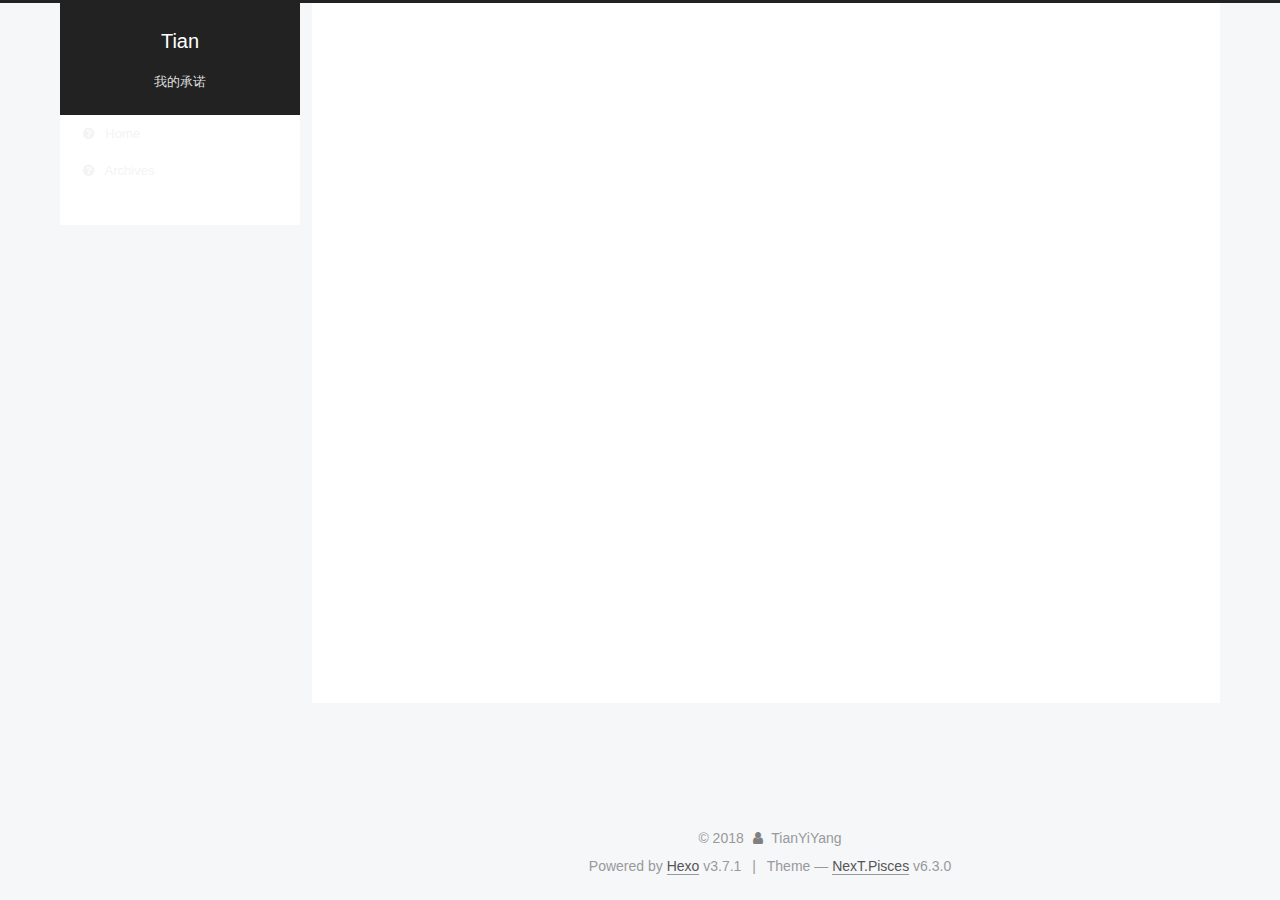
==== archives/index.html @ 07b4d22a "Site updated: 2018-07-23 00:22:29" ====
<!DOCTYPE html>












  


<html class="theme-next pisces use-motion" lang="zh-Hans">
<head>
  <meta charset="UTF-8"/>
<meta http-equiv="X-UA-Compatible" content="IE=edge" />
<meta name="viewport" content="width=device-width, initial-scale=1, maximum-scale=2"/>
<meta name="theme-color" content="#222">












<meta http-equiv="Cache-Control" content="no-transform" />
<meta http-equiv="Cache-Control" content="no-siteapp" />






















<link href="/lib/font-awesome/css/font-awesome.min.css?v=4.6.2" rel="stylesheet" type="text/css" />

<link href="/css/main.css?v=6.3.0" rel="stylesheet" type="text/css" />


  <link rel="apple-touch-icon" sizes="180x180" href="/images/apple-touch-icon-next.png?v=6.3.0">


  <link rel="icon" type="image/png" sizes="32x32" href="/images/favicon-32x32-next.png?v=6.3.0">


  <link rel="icon" type="image/png" sizes="16x16" href="/images/favicon-16x16-next.png?v=6.3.0">


  <link rel="mask-icon" href="/images/logo.svg?v=6.3.0" color="#222">









<script type="text/javascript" id="hexo.configurations">
  var NexT = window.NexT || {};
  var CONFIG = {
    root: '/',
    scheme: 'Pisces',
    version: '6.3.0',
    sidebar: {"position":"left","display":"post","offset":12,"b2t":false,"scrollpercent":false,"onmobile":false},
    fancybox: false,
    fastclick: false,
    lazyload: false,
    tabs: true,
    motion: {"enable":true,"async":false,"transition":{"post_block":"fadeIn","post_header":"slideDownIn","post_body":"slideDownIn","coll_header":"slideLeftIn","sidebar":"slideUpIn"}},
    algolia: {
      applicationID: '',
      apiKey: '',
      indexName: '',
      hits: {"per_page":10},
      labels: {"input_placeholder":"Search for Posts","hits_empty":"We didn't find any results for the search: ${query}","hits_stats":"${hits} results found in ${time} ms"}
    }
  };
</script>


  




  <meta name="description" content="一个小白前端的成长史">
<meta property="og:type" content="website">
<meta property="og:title" content="Tian">
<meta property="og:url" content="http://yoursite.com/archives/index.html">
<meta property="og:site_name" content="Tian">
<meta property="og:description" content="一个小白前端的成长史">
<meta property="og:locale" content="zh-Hans">
<meta name="twitter:card" content="summary">
<meta name="twitter:title" content="Tian">
<meta name="twitter:description" content="一个小白前端的成长史">






  <link rel="canonical" href="http://yoursite.com/archives/"/>



<script type="text/javascript" id="page.configurations">
  CONFIG.page = {
    sidebar: "",
  };
</script>

  <title>Archive | Tian</title>
  









  <noscript>
  <style type="text/css">
    .use-motion .motion-element,
    .use-motion .brand,
    .use-motion .menu-item,
    .sidebar-inner,
    .use-motion .post-block,
    .use-motion .pagination,
    .use-motion .comments,
    .use-motion .post-header,
    .use-motion .post-body,
    .use-motion .collection-title { opacity: initial; }

    .use-motion .logo,
    .use-motion .site-title,
    .use-motion .site-subtitle {
      opacity: initial;
      top: initial;
    }

    .use-motion {
      .logo-line-before i { left: initial; }
      .logo-line-after i { right: initial; }
    }
  </style>
</noscript>

</head>

<body itemscope itemtype="http://schema.org/WebPage" lang="zh-Hans">

  
  
    
  

  <div class="container sidebar-position-left page-archive">
    <div class="headband"></div>

    <header id="header" class="header" itemscope itemtype="http://schema.org/WPHeader">
      <div class="header-inner"><div class="site-brand-wrapper">
  <div class="site-meta ">
    

    <div class="custom-logo-site-title">
      <a href="/" class="brand" rel="start">
        <span class="logo-line-before"><i></i></span>
        <span class="site-title">Tian</span>
        <span class="logo-line-after"><i></i></span>
      </a>
    </div>
    
      
        <p class="site-subtitle">我的承诺</p>
      
    
  </div>

  <div class="site-nav-toggle">
    <button aria-label="Toggle navigation bar">
      <span class="btn-bar"></span>
      <span class="btn-bar"></span>
      <span class="btn-bar"></span>
    </button>
  </div>
</div>



<nav class="site-nav">
  
    <ul id="menu" class="menu">
      
        
        
        
          
          <li class="menu-item menu-item-home">
    <a href="/主页" rel="section">
      <i class="menu-item-icon fa fa-fw fa-question-circle"></i> <br />Home</a>
  </li>
        
        
        
          
          <li class="menu-item menu-item-archives">
    <a href="/全部文章" rel="section">
      <i class="menu-item-icon fa fa-fw fa-question-circle"></i> <br />Archives</a>
  </li>

      
      
    </ul>
  

  

  
</nav>



  



</div>
    </header>

    


    <main id="main" class="main">
      <div class="main-inner">
        <div class="content-wrap">
          
            

    
    
      
      
    
      
      
    
    

  


          
          <div id="content" class="content">
            

  
  
  
  <div class="post-block archive">
    <div id="posts" class="posts-collapse">
      <span class="archive-move-on"></span>

      
      <span class="archive-page-counter">
        
        
        
          
        
        Um..! 1 post. Keep on posting.
      </span>
      

      

        
        
        

        
          
          <div class="collection-title">
            <h1 class="archive-year" id="archive-year-2018">2018</h1>
          </div>
        
        

        

  <article class="post post-type-normal" itemscope itemtype="http://schema.org/Article">
    <header class="post-header">

      <h2 class="post-title">
        
            <a class="post-title-link" href="/2018/07/22/构建自己的blog/" itemprop="url">
              
                <span itemprop="name">搭建个人blog</span>
              
            </a>
        
      </h2>

      <div class="post-meta">
        <time class="post-time" itemprop="dateCreated"
              datetime="2018-07-22T18:51:29+08:00"
              content="2018-07-22" >
          07-22
        </time>
      </div>

    </header>
  </article>



      

    </div>
  </div>
  
  
  

  



          </div>
          

        </div>
        
          
  
  <div class="sidebar-toggle">
    <div class="sidebar-toggle-line-wrap">
      <span class="sidebar-toggle-line sidebar-toggle-line-first"></span>
      <span class="sidebar-toggle-line sidebar-toggle-line-middle"></span>
      <span class="sidebar-toggle-line sidebar-toggle-line-last"></span>
    </div>
  </div>

  <aside id="sidebar" class="sidebar">
    
    <div class="sidebar-inner">

      

      

      <section class="site-overview-wrap sidebar-panel sidebar-panel-active">
        <div class="site-overview">
          <div class="site-author motion-element" itemprop="author" itemscope itemtype="http://schema.org/Person">
            
              <p class="site-author-name" itemprop="name">TianYiYang</p>
              <p class="site-description motion-element" itemprop="description">一个小白前端的成长史</p>
          </div>

          
            <nav class="site-state motion-element">
              
                <div class="site-state-item site-state-posts">
                
                  <a href="/全部文章">
                
                    <span class="site-state-item-count">1</span>
                    <span class="site-state-item-name">posts</span>
                  </a>
                </div>
              

              

              
            </nav>
          

          

          

          
          

          
          

          
            
          
          

        </div>
      </section>

      

      

    </div>
  </aside>


        
      </div>
    </main>

    <footer id="footer" class="footer">
      <div class="footer-inner">
        <div class="copyright">&copy; <span itemprop="copyrightYear">2018</span>
  <span class="with-love" id="animate">
    <i class="fa fa-user"></i>
  </span>
  <span class="author" itemprop="copyrightHolder">TianYiYang</span>

  

  
</div>




  <div class="powered-by">Powered by <a class="theme-link" target="_blank" href="https://hexo.io">Hexo</a> v3.7.1</div>



  <span class="post-meta-divider">|</span>



  <div class="theme-info">Theme &mdash; <a class="theme-link" target="_blank" href="https://theme-next.org">NexT.Pisces</a> v6.3.0</div>




        








        
      </div>
    </footer>

    
      <div class="back-to-top">
        <i class="fa fa-arrow-up"></i>
        
      </div>
    

    
	
    

    
  </div>

  

<script type="text/javascript">
  if (Object.prototype.toString.call(window.Promise) !== '[object Function]') {
    window.Promise = null;
  }
</script>


























  
  
    <script type="text/javascript" src="/lib/jquery/index.js?v=2.1.3"></script>
  

  
  
    <script type="text/javascript" src="/lib/velocity/velocity.min.js?v=1.2.1"></script>
  

  
  
    <script type="text/javascript" src="/lib/velocity/velocity.ui.min.js?v=1.2.1"></script>
  


  


  <script type="text/javascript" src="/js/src/utils.js?v=6.3.0"></script>

  <script type="text/javascript" src="/js/src/motion.js?v=6.3.0"></script>



  
  


  <script type="text/javascript" src="/js/src/affix.js?v=6.3.0"></script>

  <script type="text/javascript" src="/js/src/schemes/pisces.js?v=6.3.0"></script>



  

  


  <script type="text/javascript" src="/js/src/bootstrap.js?v=6.3.0"></script>



  



  










  





  

  

  

  

  
  

  

  

  

  

  

</body>
</html>
---- css/main.css ----
/* normalize.css v3.0.2 | MIT License | git.io/normalize */
html {
  font-family: sans-serif; /* 1 */
  -ms-text-size-adjust: 100%; /* 2 */
  -webkit-text-size-adjust: 100%; /* 2 */
}
body {
  margin: 0;
}
article,
aside,
details,
figcaption,
figure,
footer,
header,
hgroup,
main,
menu,
nav,
section,
summary {
  display: block;
}
audio,
canvas,
progress,
video {
  display: inline-block; /* 1 */
  vertical-align: baseline; /* 2 */
}
audio:not([controls]) {
  display: none;
  height: 0;
}
[hidden],
template {
  display: none;
}
a {
  background-color: transparent;
}
a:active,
a:hover {
  outline: 0;
}
abbr[title] {
  border-bottom: 1px dotted;
}
b,
strong {
  font-weight: bold;
}
dfn {
  font-style: italic;
}
h1 {
  font-size: 2em;
  margin: 0.67em 0;
}
mark {
  background: #ff0;
  color: #000;
}
small {
  font-size: 80%;
}
sub,
sup {
  font-size: 75%;
  line-height: 0;
  position: relative;
  vertical-align: baseline;
}
sup {
  top: -0.5em;
}
sub {
  bottom: -0.25em;
}
img {
  border: 0;
}
svg:not(:root) {
  overflow: hidden;
}
figure {
  margin: 1em 40px;
}
hr {
  -moz-box-sizing: content-box;
  box-sizing: content-box;
  height: 0;
}
pre {
  overflow: auto;
}
code,
kbd,
pre,
samp {
  font-family: monospace, monospace;
  font-size: 1em;
}
button,
input,
optgroup,
select,
textarea {
  color: inherit; /* 1 */
  font: inherit; /* 2 */
  margin: 0; /* 3 */
}
button {
  overflow: visible;
}
button,
select {
  text-transform: none;
}
button,
html input[type="button"],
input[type="reset"],
input[type="submit"] {
  -webkit-appearance: button; /* 2 */
  cursor: pointer; /* 3 */
}
button[disabled],
html input[disabled] {
  cursor: default;
}
button::-moz-focus-inner,
input::-moz-focus-inner {
  border: 0;
  padding: 0;
}
input {
  line-height: normal;
}
input[type="checkbox"],
input[type="radio"] {
  box-sizing: border-box; /* 1 */
  padding: 0; /* 2 */
}
input[type="number"]::-webkit-inner-spin-button,
input[type="number"]::-webkit-outer-spin-button {
  height: auto;
}
input[type="search"] {
  -webkit-appearance: textfield; /* 1 */
  -moz-box-sizing: content-box;
  -webkit-box-sizing: content-box; /* 2 */
  box-sizing: content-box;
}
input[type="search"]::-webkit-search-cancel-button,
input[type="search"]::-webkit-search-decoration {
  -webkit-appearance: none;
}
fieldset {
  border: 1px solid #c0c0c0;
  margin: 0 2px;
  padding: 0.35em 0.625em 0.75em;
}
legend {
  border: 0; /* 1 */
  padding: 0; /* 2 */
}
textarea {
  overflow: auto;
}
optgroup {
  font-weight: bold;
}
table {
  border-collapse: collapse;
  border-spacing: 0;
}
td,
th {
  padding: 0;
}
::selection {
  background: #262a30;
  color: #fff;
}
body {
  position: relative;
  font-family: 'Lato', "PingFang SC", "Microsoft YaHei", sans-serif;
  font-size: 14px;
  line-height: 2;
  color: #555;
  background: #f5f7f9;
}
@media (max-width: 767px) {
  body {
    padding-right: 0 !important;
  }
}
@media (min-width: 768px) and (max-width: 991px) {
  body {
    padding-right: 0 !important;
  }
}
@media (min-width: 1200px) {
  body {
    font-size: 16px;
  }
}
h1,
h2,
h3,
h4,
h5,
h6 {
  margin: 0;
  padding: 0;
  font-weight: bold;
  line-height: 1.5;
  font-family: 'Lato', "PingFang SC", "Microsoft YaHei", sans-serif;
}
h1,
h2,
h3,
h4,
h5,
h6 {
  margin: 20px 0 15px;
}
h1 {
  font-size: 22px;
}
@media (max-width: 767px) {
  h1 {
    font-size: 18px;
  }
}
h2 {
  font-size: 20px;
}
@media (max-width: 767px) {
  h2 {
    font-size: 16px;
  }
}
h3 {
  font-size: 18px;
}
@media (max-width: 767px) {
  h3 {
    font-size: 14px;
  }
}
h4 {
  font-size: 16px;
}
@media (max-width: 767px) {
  h4 {
    font-size: 12px;
  }
}
h5 {
  font-size: 14px;
}
@media (max-width: 767px) {
  h5 {
    font-size: 10px;
  }
}
h6 {
  font-size: 12px;
}
@media (max-width: 767px) {
  h6 {
    font-size: 8px;
  }
}
p {
  margin: 0 0 20px 0;
}
a {
  color: #555;
  text-decoration: none;
  outline: none;
  border-bottom: 1px solid #999;
  word-wrap: break-word;
}
a:hover {
  color: #222;
  border-bottom-color: #222;
}
blockquote {
  margin: 0;
  padding: 0;
}
img {
  display: block;
  margin: auto;
  max-width: 100%;
  height: auto;
}
hr {
  margin: 40px 0;
  height: 3px;
  border: none;
  background-color: #ddd;
  background-image: repeating-linear-gradient(-45deg, #fff, #fff 4px, transparent 4px, transparent 8px);
}
blockquote {
  padding: 0 15px;
  color: #666;
  border-left: 4px solid #ddd;
}
blockquote cite::before {
  content: "-";
  padding: 0 5px;
}
dt {
  font-weight: 700;
}
dd {
  margin: 0;
  padding: 0;
}
kbd {
  border: 1px solid #ccc;
  border-radius: 0.2em;
  box-shadow: 0.1em 0.1em 0.2em rgba(0,0,0,0.1);
  background-color: #f9f9f9;
  font-family: inherit;
  background-image: -webkit-linear-gradient(top, #eee, #fff, #eee);
  padding: 0.1em 0.3em;
  white-space: nowrap;
}
.text-left {
  text-align: left;
}
.text-center {
  text-align: center;
}
.text-right {
  text-align: right;
}
.text-justify {
  text-align: justify;
}
.text-nowrap {
  white-space: nowrap;
}
.text-lowercase {
  text-transform: lowercase;
}
.text-uppercase {
  text-transform: uppercase;
}
.text-capitalize {
  text-transform: capitalize;
}
.center-block {
  display: block;
  margin-left: auto;
  margin-right: auto;
}
.clearfix:before,
.clearfix:after {
  content: " ";
  display: table;
}
.clearfix:after {
  clear: both;
}
.pullquote {
  width: 45%;
}
.pullquote.left {
  float: left;
  margin-left: 5px;
  margin-right: 10px;
}
.pullquote.right {
  float: right;
  margin-left: 10px;
  margin-right: 5px;
}
.affix.affix.affix {
  position: fixed;
}
.translation {
  margin-top: -20px;
  font-size: 14px;
  color: #999;
}
.scrollbar-measure {
  width: 100px;
  height: 100px;
  overflow: scroll;
  position: absolute;
  top: -9999px;
}
.use-motion .motion-element {
  opacity: 0;
}
table {
  margin: 20px 0;
  width: 100%;
  border-collapse: collapse;
  border-spacing: 0;
  border: 1px solid #ddd;
  font-size: 14px;
  word-wrap: break-all;
}
table>tbody>tr:nth-of-type(odd) {
  background-color: #f9f9f9;
}
table>tbody>tr:hover {
  background-color: #f5f5f5;
}
caption,
th,
td {
  padding: 8px;
  text-align: left;
  vertical-align: middle;
  font-weight: normal;
}
th,
td {
  border-bottom: 3px solid #ddd;
  border-right: 1px solid #eee;
}
th {
  padding-bottom: 10px;
  font-weight: 700;
}
td {
  border-bottom-width: 1px;
}
html,
body {
  height: 100%;
}
.container {
  position: relative;
  min-height: 100%;
}
.header-inner {
  margin: 0 auto;
  padding: 100px 0 70px;
  width: calc(100% - 20px);
}
@media (min-width: 1200px) {
  .container .header-inner {
    width: 1160px;
  }
}
@media (min-width: 1600px) {
  .container .header-inner {
    width: 73%;
  }
}
.main {
  padding-bottom: 150px;
}
.main-inner {
  margin: 0 auto;
  width: calc(100% - 20px);
}
@media (min-width: 1200px) {
  .container .main-inner {
    width: 1160px;
  }
}
@media (min-width: 1600px) {
  .container .main-inner {
    width: 73%;
  }
}
.footer {
  position: absolute;
  left: 0;
  bottom: 0;
  width: 100%;
  min-height: 50px;
}
.footer-inner {
  box-sizing: border-box;
  margin: 20px auto;
  width: calc(100% - 20px);
}
@media (min-width: 1200px) {
  .container .footer-inner {
    width: 1160px;
  }
}
@media (min-width: 1600px) {
  .container .footer-inner {
    width: 73%;
  }
}
pre,
.highlight {
  overflow: auto;
  margin: 20px 0;
  padding: 0;
  font-size: 14px;
  color: #4d4d4c;
  background: #f7f7f7;
  line-height: 1.6;
}
pre,
code {
  font-family: consolas, Menlo, "PingFang SC", "Microsoft YaHei", monospace;
}
code {
  padding: 2px 4px;
  word-wrap: break-word;
  color: #555;
  background: #eee;
  border-radius: 3px;
  font-size: 14px;
}
pre {
  padding: 10px;
}
pre code {
  padding: 0;
  color: #4d4d4c;
  background: none;
  text-shadow: none;
}
.highlight {
  border-radius: 1px;
}
.highlight pre {
  border: none;
  margin: 0;
  padding: 10px 0;
}
.highlight table {
  margin: 0;
  width: auto;
  border: none;
}
.highlight td {
  border: none;
  padding: 0;
}
.highlight figcaption {
  font-size: 1em;
  color: #4d4d4c;
  line-height: 1em;
  margin-bottom: 1em;
  margin: 0em;
  padding: 0.5em;
  background: #eee;
  border-bottom: 1px solid #e9e9e9;
}
.highlight figcaption:before,
.highlight figcaption:after {
  content: " ";
  display: table;
}
.highlight figcaption:after {
  clear: both;
}
.highlight figcaption a {
  float: right;
  color: #4d4d4c;
}
.highlight figcaption a:hover {
  border-bottom-color: #4d4d4c;
}
.highlight .gutter pre {
  padding-left: 10px;
  padding-right: 10px;
  color: #869194;
  text-align: right;
  background-color: #eff2f3;
}
.highlight .code pre {
  width: 100%;
  padding-left: 10px;
  padding-right: 10px;
  background-color: #f7f7f7;
}
.highlight .line {
  height: 20px;
}
.gutter {
  -webkit-user-select: none;
  -moz-user-select: none;
  -ms-user-select: none;
  user-select: none;
}
.gist table {
  width: auto;
}
.gist table td {
  border: none;
}
pre .deletion {
  background: #fdd;
}
pre .addition {
  background: #dfd;
}
pre .meta {
  color: #8959a8;
}
pre .comment {
  color: #8e908c;
}
pre .variable,
pre .attribute,
pre .tag,
pre .regexp,
pre .ruby .constant,
pre .xml .tag .title,
pre .xml .pi,
pre .xml .doctype,
pre .html .doctype,
pre .css .id,
pre .css .class,
pre .css .pseudo {
  color: #c82829;
}
pre .number,
pre .preprocessor,
pre .built_in,
pre .literal,
pre .params,
pre .constant,
pre .command {
  color: #f5871f;
}
pre .ruby .class .title,
pre .css .rules .attribute,
pre .string,
pre .value,
pre .inheritance,
pre .header,
pre .ruby .symbol,
pre .xml .cdata,
pre .special,
pre .number,
pre .formula {
  color: #718c00;
}
pre .title,
pre .css .hexcolor {
  color: #3e999f;
}
pre .function,
pre .python .decorator,
pre .python .title,
pre .ruby .function .title,
pre .ruby .title .keyword,
pre .perl .sub,
pre .javascript .title,
pre .coffeescript .title {
  color: #4271ae;
}
pre .keyword,
pre .javascript .function {
  color: #8959a8;
}
.posts-expand .post-body img.full-image {
  border: none;
}
.blockquote-center,
.page-home .post-type-quote blockquote,
.page-post-detail .post-type-quote blockquote {
  position: relative;
  margin: 40px 0;
  padding: 0;
  border-left: none;
  text-align: center;
}
.blockquote-center::before,
.page-home .post-type-quote blockquote::before,
.page-post-detail .post-type-quote blockquote::before,
.blockquote-center::after,
.page-home .post-type-quote blockquote::after,
.page-post-detail .post-type-quote blockquote::after {
  position: absolute;
  content: ' ';
  display: block;
  width: 100%;
  height: 24px;
  opacity: 0.2;
  background-repeat: no-repeat;
  background-position: 0 -6px;
  background-size: 22px 22px;
}
.blockquote-center::before,
.page-home .post-type-quote blockquote::before,
.page-post-detail .post-type-quote blockquote::before {
  top: -20px;
  background-image: url("../images/quote-l.svg");
  border-top: 1px solid #ccc;
}
.blockquote-center::after,
.page-home .post-type-quote blockquote::after,
.page-post-detail .post-type-quote blockquote::after {
  bottom: -20px;
  background-image: url("../images/quote-r.svg");
  border-bottom: 1px solid #ccc;
  background-position: 100% 8px;
}
.blockquote-center p,
.page-home .post-type-quote blockquote p,
.page-post-detail .post-type-quote blockquote p,
.blockquote-center div,
.page-home .post-type-quote blockquote div,
.page-post-detail .post-type-quote blockquote div {
  text-align: center;
}
.post .post-body .group-picture img {
  box-sizing: border-box;
  padding: 0 3px;
  border: none;
}
.post .group-picture-row {
  overflow: hidden;
  margin-top: 6px;
}
.post .group-picture-row:first-child {
  margin-top: 0;
}
.post .group-picture-column {
  float: left;
}
.page-post-detail .post-body .group-picture-column {
  float: none;
  margin-top: 10px;
  width: auto !important;
}
.page-post-detail .post-body .group-picture-column img {
  margin: 0 auto;
}
.page-archive .group-picture-container {
  overflow: hidden;
}
.page-archive .group-picture-row {
  float: left;
}
.page-archive .group-picture-row:first-child {
  margin-top: 6px;
}
.page-archive .group-picture-column {
  max-width: 150px;
  max-height: 150px;
}
.post-body .note {
  position: relative;
  padding: 15px;
  margin-bottom: 20px;
  border: 1px solid #eee;
  border-left-width: 5px;
  border-radius: 3px;
}
.post-body .note h2,
.post-body .note h3,
.post-body .note h4,
.post-body .note h5,
.post-body .note h6 {
  margin-top: 0;
  margin-bottom: 0;
  border-bottom: initial;
  padding-top: 0 !important;
}
.post-body .note p:first-child,
.post-body .note ul:first-child,
.post-body .note ol:first-child,
.post-body .note table:first-child,
.post-body .note pre:first-child,
.post-body .note blockquote:first-child {
  margin-top: 0;
}
.post-body .note p:last-child,
.post-body .note ul:last-child,
.post-body .note ol:last-child,
.post-body .note table:last-child,
.post-body .note pre:last-child,
.post-body .note blockquote:last-child {
  margin-bottom: 0;
}
.post-body .note.default {
  border-left-color: #777;
}
.post-body .note.default h2,
.post-body .note.default h3,
.post-body .note.default h4,
.post-body .note.default h5,
.post-body .note.default h6 {
  color: #777;
}
.post-body .note.primary {
  border-left-color: #6f42c1;
}
.post-body .note.primary h2,
.post-body .note.primary h3,
.post-body .note.primary h4,
.post-body .note.primary h5,
.post-body .note.primary h6 {
  color: #6f42c1;
}
.post-body .note.info {
  border-left-color: #428bca;
}
.post-body .note.info h2,
.post-body .note.info h3,
.post-body .note.info h4,
.post-body .note.info h5,
.post-body .note.info h6 {
  color: #428bca;
}
.post-body .note.success {
  border-left-color: #5cb85c;
}
.post-body .note.success h2,
.post-body .note.success h3,
.post-body .note.success h4,
.post-body .note.success h5,
.post-body .note.success h6 {
  color: #5cb85c;
}
.post-body .note.warning {
  border-left-color: #f0ad4e;
}
.post-body .note.warning h2,
.post-body .note.warning h3,
.post-body .note.warning h4,
.post-body .note.warning h5,
.post-body .note.warning h6 {
  color: #f0ad4e;
}
.post-body .note.danger {
  border-left-color: #d9534f;
}
.post-body .note.danger h2,
.post-body .note.danger h3,
.post-body .note.danger h4,
.post-body .note.danger h5,
.post-body .note.danger h6 {
  color: #d9534f;
}
.post-body .label {
  display: inline;
  padding: 0 2px;
  white-space: nowrap;
}
.post-body .label.default {
  background-color: #f0f0f0;
}
.post-body .label.primary {
  background-color: #efe6f7;
}
.post-body .label.info {
  background-color: #e5f2f8;
}
.post-body .label.success {
  background-color: #e7f4e9;
}
.post-body .label.warning {
  background-color: #fcf6e1;
}
.post-body .label.danger {
  background-color: #fae8eb;
}
.post-body .tabs {
  position: relative;
  display: block;
  margin-bottom: 20px;
  padding-top: 10px;
}
.post-body .tabs ul.nav-tabs {
  margin: 0;
  padding: 0;
  display: flex;
  margin-bottom: -1px;
}
@media (max-width: 413px) {
  .post-body .tabs ul.nav-tabs {
    display: block;
    margin-bottom: 5px;
  }
}
.post-body .tabs ul.nav-tabs li.tab {
  list-style-type: none !important;
  margin: 0 0.25em 0 0;
  border-top: 3px solid transparent;
  border-left: 1px solid transparent;
  border-right: 1px solid transparent;
}
@media (max-width: 413px) {
  .post-body .tabs ul.nav-tabs li.tab {
    margin: initial;
    border-top: 1px solid transparent;
    border-left: 3px solid transparent;
    border-right: 1px solid transparent;
    border-bottom: 1px solid transparent;
  }
}
.post-body .tabs ul.nav-tabs li.tab a {
  outline: 0;
  border-bottom: initial;
  display: block;
  line-height: 1.8em;
  padding: 0.25em 0.75em;
  transition-duration: 0.2s;
  transition-timing-function: ease-out;
  transition-delay: 0s;
}
.post-body .tabs ul.nav-tabs li.tab a i {
  width: 1.285714285714286em;
}
.post-body .tabs ul.nav-tabs li.tab.active {
  border-top: 3px solid #fc6423;
  border-left: 1px solid #ddd;
  border-right: 1px solid #ddd;
  background-color: #fff;
}
@media (max-width: 413px) {
  .post-body .tabs ul.nav-tabs li.tab.active {
    border-top: 1px solid #ddd;
    border-left: 3px solid #fc6423;
    border-right: 1px solid #ddd;
    border-bottom: 1px solid #ddd;
  }
}
.post-body .tabs ul.nav-tabs li.tab.active a {
  cursor: default;
  color: #555;
}
.post-body .tabs .tab-content {
  background-color: #fff;
}
.post-body .tabs .tab-content .tab-pane {
  border: 1px solid #ddd;
  padding: 20px 20px 0 20px;
}
.post-body .tabs .tab-content .tab-pane:not(.active) {
  display: none !important;
}
.post-body .tabs .tab-content .tab-pane.active {
  display: block !important;
}
.btn {
  display: inline-block;
  padding: 0 20px;
  font-size: 14px;
  color: #555;
  background: #fff;
  border: 2px solid #555;
  text-decoration: none;
  border-radius: 2px;
  transition-property: background-color;
  transition-duration: 0.2s;
  transition-timing-function: ease-in-out;
  transition-delay: 0s;
  line-height: 2;
}
.btn:hover {
  border-color: #222;
  color: #fff;
  background: #222;
}
.btn +.btn {
  margin: 0 0 8px 8px;
}
.btn .fa-fw {
  width: 1.285714285714286em;
  text-align: left;
}
.btn-bar {
  display: block;
  width: 22px;
  height: 2px;
  background: #555;
  border-radius: 1px;
}
.btn-bar+.btn-bar {
  margin-top: 4px;
}
.pagination {
  margin: 120px 0 40px;
  text-align: center;
  border-top: 1px solid #eee;
}
.page-number-basic,
.pagination .prev,
.pagination .next,
.pagination .page-number,
.pagination .space {
  display: inline-block;
  position: relative;
  top: -1px;
  margin: 0 10px;
  padding: 0 11px;
}
@media (max-width: 767px) {
  .page-number-basic,
  .pagination .prev,
  .pagination .next,
  .pagination .page-number,
  .pagination .space {
    margin: 0 5px;
  }
}
.pagination .prev,
.pagination .next,
.pagination .page-number {
  border-bottom: 0;
  border-top: 1px solid #eee;
  transition-property: border-color;
  transition-duration: 0.2s;
  transition-timing-function: ease-in-out;
  transition-delay: 0s;
}
.pagination .prev:hover,
.pagination .next:hover,
.pagination .page-number:hover {
  border-top-color: #222;
}
.pagination .space {
  padding: 0;
  margin: 0;
}
.pagination .prev {
  margin-left: 0;
}
.pagination .next {
  margin-right: 0;
}
.pagination .page-number.current {
  color: #fff;
  background: #ccc;
  border-top-color: #ccc;
}
@media (max-width: 767px) {
  .pagination {
    border-top: none;
  }
  .pagination .prev,
  .pagination .next,
  .pagination .page-number {
    margin-bottom: 10px;
    border-top: 0;
    border-bottom: 1px solid #eee;
    padding: 0 10px;
  }
  .pagination .prev:hover,
  .pagination .next:hover,
  .pagination .page-number:hover {
    border-bottom-color: #222;
  }
}
.comments {
  margin: 60px 20px 0;
}
.tag-cloud {
  text-align: center;
}
.tag-cloud a {
  display: inline-block;
  margin: 10px;
}
.back-to-top {
  box-sizing: border-box;
  position: fixed;
  bottom: -100px;
  right: 30px;
  z-index: 1050;
  padding: 0 6px;
  width: 24px;
  background: #222;
  font-size: 12px;
  opacity: 0.6;
  color: #fff;
  cursor: pointer;
  text-align: center;
  -webkit-transform: translateZ(0);
  transition-property: bottom;
  transition-duration: 0.2s;
  transition-timing-function: ease-in-out;
  transition-delay: 0s;
}
@media (min-width: 768px) and (max-width: 991px) {
  .back-to-top {
    display: none !important;
  }
}
@media (max-width: 767px) {
  .back-to-top {
    display: none !important;
  }
}
.back-to-top.back-to-top-on {
  bottom: 30px;
}
.header {
  background: transparent;
}
.header-inner {
  position: relative;
}
.headband {
  height: 3px;
  background: #222;
}
.site-meta {
  margin: 0;
  text-align: center;
}
@media (max-width: 767px) {
  .site-meta {
    text-align: center;
  }
}
.brand {
  position: relative;
  display: inline-block;
  padding: 0 40px;
  color: #fff;
  background: #222;
  border-bottom: none;
}
.brand:hover {
  color: #fff;
}
.logo {
  display: inline-block;
  margin-right: 5px;
  line-height: 36px;
  vertical-align: top;
}
.site-title {
  display: inline-block;
  vertical-align: top;
  line-height: 36px;
  font-size: 20px;
  font-weight: normal;
  font-family: 'Lato', "PingFang SC", "Microsoft YaHei", sans-serif;
}
.site-subtitle {
  margin-top: 10px;
  font-size: 13px;
  color: #ddd;
}
.use-motion .brand {
  opacity: 0;
}
.use-motion .logo,
.use-motion .site-title,
.use-motion .site-subtitle {
  opacity: 0;
  position: relative;
  top: -10px;
}
.site-nav-toggle {
  display: none;
  position: absolute;
  top: 10px;
  left: 10px;
}
@media (max-width: 767px) {
  .site-nav-toggle {
    display: block;
  }
}
.site-nav-toggle button {
  margin-top: 2px;
  padding: 9px 10px;
  background: transparent;
  border: none;
}
@media (max-width: 767px) {
  .site-nav {
    display: none;
    margin: 0 -10px;
    padding: 0 10px;
    clear: both;
    border-top: 1px solid #ddd;
  }
}
@media (min-width: 768px) and (max-width: 991px) {
  .site-nav {
    display: block !important;
  }
}
@media (min-width: 992px) {
  .site-nav {
    display: block !important;
  }
}
.menu {
  margin-top: 20px;
  padding-left: 0;
  text-align: center;
}
.menu .menu-item {
  display: inline-block;
  margin: 0 10px;
  list-style: none;
}
@media screen and (max-width: 767px) {
  .menu .menu-item {
    margin-top: 10px;
  }
}
.menu .menu-item a {
  display: block;
  font-size: 13px;
  line-height: inherit;
  border-bottom: 1px solid transparent;
  transition-property: border-color;
  transition-duration: 0.2s;
  transition-timing-function: ease-in-out;
  transition-delay: 0s;
}
.menu .menu-item a:hover,
.menu-item-active a {
  border-bottom-color: #222;
}
.menu .menu-item .fa {
  margin-right: 5px;
}
.use-motion .menu-item {
  opacity: 0;
}
.post-body {
  font-family: 'Lato', "PingFang SC", "Microsoft YaHei", sans-serif;
}
@media (max-width: 767px) {
  .post-body {
    word-break: break-word;
  }
}
.post-body .fancybox img {
  display: block !important;
  margin: 0 auto;
  cursor: pointer;
  cursor: zoom-in;
  cursor: -webkit-zoom-in;
}
.post-body .image-caption,
.post-body .figure .caption {
  margin: -20px auto 15px;
  text-align: center;
  font-size: 14px;
  color: #999;
  font-weight: bold;
  line-height: 1;
}
.post-sticky-flag {
  display: inline-block;
  font-size: 16px;
  -ms-transform: rotate(30deg);
  -webkit-transform: rotate(30deg);
  -moz-transform: rotate(30deg);
  -ms-transform: rotate(30deg);
  -o-transform: rotate(30deg);
  transform: rotate(30deg);
}
.use-motion .post-block,
.use-motion .pagination,
.use-motion .comments {
  opacity: 0;
}
.use-motion .post-header {
  opacity: 0;
}
.use-motion .post-body {
  opacity: 0;
}
.use-motion .collection-title {
  opacity: 0;
}
.posts-expand {
  padding-top: 40px;
}
@media (max-width: 767px) {
  .posts-expand {
    margin: 0 20px;
  }
  .post-body pre .gutter pre {
    padding-right: 10px;
  }
  .post-body .highlight {
    margin-left: 0px;
    margin-right: 0px;
    padding: 0;
  }
  .post-body .highlight .gutter pre {
    padding-right: 10px;
  }
}
@media (min-width: 992px) {
  .posts-expand .post-body {
    text-align: justify;
  }
}
.posts-expand .post-body h2,
.posts-expand .post-body h3,
.posts-expand .post-body h4,
.posts-expand .post-body h5,
.posts-expand .post-body h6 {
  padding-top: 10px;
}
.posts-expand .post-body h2 .header-anchor,
.posts-expand .post-body h3 .header-anchor,
.posts-expand .post-body h4 .header-anchor,
.posts-expand .post-body h5 .header-anchor,
.posts-expand .post-body h6 .header-anchor {
  float: right;
  margin-left: 10px;
  color: #ccc;
  border-bottom-style: none;
  visibility: hidden;
}
.posts-expand .post-body h2 .header-anchor:hover,
.posts-expand .post-body h3 .header-anchor:hover,
.posts-expand .post-body h4 .header-anchor:hover,
.posts-expand .post-body h5 .header-anchor:hover,
.posts-expand .post-body h6 .header-anchor:hover {
  color: inherit;
}
.posts-expand .post-body h2:hover .header-anchor,
.posts-expand .post-body h3:hover .header-anchor,
.posts-expand .post-body h4:hover .header-anchor,
.posts-expand .post-body h5:hover .header-anchor,
.posts-expand .post-body h6:hover .header-anchor {
  visibility: visible;
}
.posts-expand .post-body ul li {
  list-style: circle;
}
.posts-expand .post-body img {
  box-sizing: border-box;
  margin: auto;
  padding: 3px;
  border: 1px solid #ddd;
}
.posts-expand .post-body .fancybox img {
  margin: 0 auto 25px;
}
.posts-expand .post-body img {
  margin: 0 auto 25px;
}
@media (max-width: 767px) {
  .posts-collapse {
    margin: 0 20px;
  }
  .posts-collapse .post-title,
  .posts-collapse .post-meta {
    display: block;
    width: auto;
    text-align: left;
  }
}
.posts-collapse {
  position: relative;
  z-index: 1010;
  margin-left: 55px;
}
.posts-collapse::after {
  content: " ";
  position: absolute;
  top: 20px;
  left: 0;
  margin-left: -2px;
  width: 4px;
  height: 100%;
  background: #f5f5f5;
  z-index: -1;
}
@media (max-width: 767px) {
  .posts-collapse {
    margin: 0 20px;
  }
}
.posts-collapse .collection-title {
  position: relative;
  margin: 60px 0;
}
.posts-collapse .collection-title h1,
.posts-collapse .collection-title h2 {
  margin-left: 20px;
}
.posts-collapse .collection-title small {
  color: #bbb;
  margin-left: 5px;
}
.posts-collapse .collection-title::before {
  content: " ";
  position: absolute;
  left: 0;
  top: 50%;
  margin-left: -4px;
  margin-top: -4px;
  width: 8px;
  height: 8px;
  background: #bbb;
  border-radius: 50%;
}
.posts-collapse .post {
  margin: 30px 0;
}
.posts-collapse .post-header {
  position: relative;
  transition-duration: 0.2s;
  transition-timing-function: ease-in-out;
  transition-delay: 0s;
  transition-property: border;
  border-bottom: 1px dashed #ccc;
}
.posts-collapse .post-header::before {
  content: " ";
  position: absolute;
  left: 0;
  top: 12px;
  width: 6px;
  height: 6px;
  margin-left: -4px;
  background: #bbb;
  border-radius: 50%;
  border: 1px solid #fff;
  transition-duration: 0.2s;
  transition-timing-function: ease-in-out;
  transition-delay: 0s;
  transition-property: background;
}
.posts-collapse .post-header:hover {
  border-bottom-color: #666;
}
.posts-collapse .post-header:hover::before {
  background: #222;
}
.posts-collapse .post-meta {
  position: absolute;
  font-size: 12px;
  left: 20px;
  top: 5px;
}
.posts-collapse .post-comments-count {
  display: none;
}
.posts-collapse .post-title {
  margin-left: 60px;
  font-size: 16px;
  font-weight: normal;
  line-height: inherit;
}
.posts-collapse .post-title::after {
  margin-left: 3px;
  opacity: 0.6;
}
.posts-collapse .post-title a {
  color: #666;
  border-bottom: none;
}
.page-home .post-type-quote .post-header,
.page-post-detail .post-type-quote .post-header,
.page-home .post-type-quote .post-tags,
.page-post-detail .post-type-quote .post-tags {
  display: none;
}
.posts-expand .post-title {
  text-align: center;
  word-break: break-word;
  font-weight: 400;
}
.posts-expand .post-title-link {
  display: inline-block;
  position: relative;
  color: #555;
  border-bottom: none;
  line-height: 1.2;
  vertical-align: top;
}
.posts-expand .post-title-link::before {
  content: "";
  position: absolute;
  width: 100%;
  height: 2px;
  bottom: 0;
  left: 0;
  background-color: #000;
  visibility: hidden;
  -webkit-transform: scaleX(0);
  -moz-transform: scaleX(0);
  -ms-transform: scaleX(0);
  -o-transform: scaleX(0);
  transform: scaleX(0);
  transition-duration: 0.2s;
  transition-timing-function: ease-in-out;
  transition-delay: 0s;
}
.posts-expand .post-title-link:hover::before {
  visibility: visible;
  -webkit-transform: scaleX(1);
  -moz-transform: scaleX(1);
  -ms-transform: scaleX(1);
  -o-transform: scaleX(1);
  transform: scaleX(1);
}
.posts-expand .post-title-link .fa {
  font-size: 16px;
}
.posts-expand .post-meta {
  margin: 3px 0 60px 0;
  color: #999;
  font-family: 'Lato', "PingFang SC", "Microsoft YaHei", sans-serif;
  font-size: 12px;
  text-align: center;
}
.posts-expand .post-meta .post-category-list {
  display: inline-block;
  margin: 0;
  padding: 3px;
}
.posts-expand .post-meta .post-category-list-link {
  color: #999;
}
.posts-expand .post-meta .post-description {
  font-size: 14px;
  margin-top: 2px;
}
.posts-expand .post-meta time {
  border-bottom: 1px dashed #999;
  cursor: help;
}
.post-meta-divider {
  margin: 0 0.5em;
}
.post-meta-item-icon {
  margin-right: 3px;
}
@media (min-width: 768px) and (max-width: 991px) {
  .post-meta-item-icon {
    display: inline-block;
  }
}
@media (max-width: 767px) {
  .post-meta-item-icon {
    display: inline-block;
  }
}
@media (min-width: 768px) and (max-width: 991px) {
  .post-meta-item-text {
    display: none;
  }
}
@media (max-width: 767px) {
  .post-meta-item-text {
    display: none;
  }
}
.post-button {
  margin-top: 40px;
}
.posts-expand .post-tags {
  margin-top: 40px;
  text-align: center;
}
.posts-expand .post-tags a {
  display: inline-block;
  margin-right: 10px;
  font-size: 13px;
}
.post-nav {
  display: table;
  margin-top: 15px;
  width: 100%;
  border-top: 1px solid #eee;
}
.post-nav-divider {
  display: table-cell;
  width: 10%;
}
.post-nav-item {
  display: table-cell;
  padding: 10px 0 0 0;
  width: 45%;
  vertical-align: top;
}
.post-nav-item a {
  position: relative;
  display: block;
  line-height: 25px;
  font-size: 14px;
  color: #555;
  border-bottom: none;
}
.post-nav-item a:hover {
  color: #222;
  border-bottom: none;
}
.post-nav-item a:active {
  top: 2px;
}
.post-nav-item .fa {
  position: absolute;
  top: 8px;
  left: 0;
  font-size: 12px;
}
.post-nav-next a {
  padding-left: 15px;
}
.post-nav-prev {
  text-align: right;
}
.post-nav-prev a {
  padding-right: 15px;
}
.post-nav-prev .fa {
  right: 0;
  left: auto;
}
.posts-expand .post-eof {
  display: block;
  margin: 80px auto 60px;
  width: 8%;
  height: 1px;
  background: #ccc;
  text-align: center;
}
.post:last-child .post-eof.post-eof.post-eof {
  display: none;
}
.post-gallery {
  display: table;
  table-layout: fixed;
  width: 100%;
  border-collapse: separate;
}
.post-gallery-row {
  display: table-row;
}
.post-gallery .post-gallery-img {
  display: table-cell;
  text-align: center;
  vertical-align: middle;
  border: none;
}
.post-gallery .post-gallery-img img {
  max-width: 100%;
  max-height: 100%;
  border: none;
}
.fancybox-close,
.fancybox-close:hover {
  border: none;
}
.rtl.post-body p,
.rtl.post-body a,
.rtl.post-body h1,
.rtl.post-body h2,
.rtl.post-body h3,
.rtl.post-body h4,
.rtl.post-body h5,
.rtl.post-body h6,
.rtl.post-body li,
.rtl.post-body ul,
.rtl.post-body ol {
  direction: rtl;
  font-family: UKIJ Ekran;
}
.rtl.post-title {
  font-family: UKIJ Ekran;
}
.sidebar {
  position: fixed;
  right: 0;
  top: 0;
  bottom: 0;
  width: 0;
  z-index: 1040;
  box-shadow: inset 0 2px 6px #000;
  background: #222;
  -webkit-transform: translateZ(0);
}
.sidebar a,
.sidebar .exturl {
  color: #999;
  border-bottom-color: #555;
}
.sidebar a:hover,
.sidebar .exturl:hover {
  color: #eee;
}
@media (min-width: 768px) and (max-width: 991px) {
  .sidebar {
    display: none !important;
  }
}
@media (max-width: 767px) {
  .sidebar {
    display: none !important;
  }
}
.sidebar-inner {
  position: relative;
  padding: 20px 10px;
  color: #999;
  text-align: center;
}
.site-overview-wrap {
  overflow: hidden;
}
.site-overview {
  overflow-y: auto;
  overflow-x: hidden;
}
.sidebar-toggle {
  position: fixed;
  right: 30px;
  bottom: 45px;
  width: 14px;
  height: 14px;
  padding: 5px;
  background: #222;
  line-height: 0;
  z-index: 1050;
  cursor: pointer;
  -webkit-transform: translateZ(0);
}
@media (min-width: 768px) and (max-width: 991px) {
  .sidebar-toggle {
    display: none !important;
  }
}
@media (max-width: 767px) {
  .sidebar-toggle {
    display: none !important;
  }
}
.sidebar-toggle-line {
  position: relative;
  display: inline-block;
  vertical-align: top;
  height: 2px;
  width: 100%;
  background: #fff;
  margin-top: 3px;
}
.sidebar-toggle-line:first-child {
  margin-top: 0;
}
.site-author-image {
  display: block;
  margin: 0 auto;
  padding: 2px;
  max-width: 120px;
  height: auto;
  border: 1px solid #eee;
  opacity: 1;
}
img:hover {
  -webkit-transform: rotateZ(360deg);
  -moz-transform: rotateZ(360deg);
  -ms-transform: rotate(360deg);
  -webkit-transform: rotateZ(360deg);
  -moz-transform: rotateZ(360deg);
  -ms-transform: rotateZ(360deg);
  -o-transform: rotateZ(360deg);
  transform: rotateZ(360deg);
}
.site-author-name {
  margin: 0;
  text-align: center;
  color: #222;
  font-weight: 600;
}
.site-description {
  margin-top: 0;
  text-align: center;
  font-size: 13px;
  color: #999;
}
.site-state {
  overflow: hidden;
  line-height: 1.4;
  white-space: nowrap;
  text-align: center;
}
.site-state-item {
  display: inline-block;
  padding: 0 15px;
  border-left: 1px solid #eee;
}
.site-state-item:first-child {
  border-left: none;
}
.site-state-item a {
  border-bottom: none;
}
.site-state-item-count {
  display: block;
  text-align: center;
  color: inherit;
  font-weight: 600;
  font-size: 16px;
}
.site-state-item-name {
  font-size: 13px;
  color: #999;
}
.feed-link {
  margin-top: 20px;
}
.feed-link a {
  display: inline-block;
  padding: 0 15px;
  color: #fc6423;
  border: 1px solid #fc6423;
  border-radius: 4px;
}
.feed-link a i {
  color: #fc6423;
  font-size: 14px;
}
.feed-link a:hover {
  color: #fff;
  background: #fc6423;
}
.feed-link a:hover i {
  color: #fff;
}
.links-of-author {
  margin-top: 20px;
}
.links-of-author a,
.links-of-author .exturl {
  display: inline-block;
  vertical-align: middle;
  margin-right: 10px;
  margin-bottom: 10px;
  border-bottom-color: #555;
  font-size: 13px;
}
.links-of-author a:before,
.links-of-author .exturl:before {
  display: inline-block;
  vertical-align: middle;
  margin-right: 3px;
  content: " ";
  width: 4px;
  height: 4px;
  border-radius: 50%;
  background: #ffa2f5;
}
.links-of-blogroll {
  font-size: 13px;
}
.links-of-blogroll-title {
  margin-top: 20px;
  font-size: 14px;
  font-weight: 600;
}
.links-of-blogroll-list {
  margin: 0;
  padding: 0;
  list-style: none;
}
.links-of-blogroll-item {
  padding: 2px 10px;
}
.links-of-blogroll-item a {
  max-width: 280px;
  box-sizing: border-box;
  display: inline-block;
  overflow: hidden;
  white-space: nowrap;
  text-overflow: ellipsis;
}
.sidebar-nav {
  margin: 0 0 20px;
  padding-left: 0;
}
.sidebar-nav li {
  display: inline-block;
  cursor: pointer;
  border-bottom: 1px solid transparent;
  font-size: 14px;
  color: #555;
}
.sidebar-nav li:hover {
  color: #fc6423;
}
.page-post-detail .sidebar-nav-toc {
  padding: 0 5px;
}
.page-post-detail .sidebar-nav-overview {
  margin-left: 10px;
}
.sidebar-nav .sidebar-nav-active {
  color: #fc6423;
  border-bottom-color: #fc6423;
}
.sidebar-nav .sidebar-nav-active:hover {
  color: #fc6423;
}
.sidebar-panel {
  display: none;
}
.sidebar-panel-active {
  display: block;
}
.post-toc-empty {
  font-size: 14px;
  color: #666;
}
.post-toc-wrap {
  overflow: hidden;
}
.post-toc {
  overflow: auto;
}
.post-toc ol {
  margin: 0;
  padding: 0 2px 5px 10px;
  text-align: left;
  list-style: none;
  font-size: 14px;
}
.post-toc ol > ol {
  padding-left: 0;
}
.post-toc ol a {
  transition-duration: 0.2s;
  transition-timing-function: ease-in-out;
  transition-delay: 0s;
  transition-property: all;
  color: #666;
  border-bottom-color: #ccc;
}
.post-toc ol a:hover {
  color: #000;
  border-bottom-color: #000;
}
.post-toc .nav-item {
  overflow: hidden;
  text-overflow: ellipsis;
  white-space: nowrap;
  line-height: 1.8;
}
.post-toc .nav .nav-child {
  display: none;
}
.post-toc .nav .active > .nav-child {
  display: block;
}
.post-toc .nav .active-current > .nav-child {
  display: block;
}
.post-toc .nav .active-current > .nav-child > .nav-item {
  display: block;
}
.post-toc .nav .active > a {
  color: #fc6423;
  border-bottom-color: #fc6423;
}
.post-toc .nav .active-current > a {
  color: #fc6423;
}
.post-toc .nav .active-current > a:hover {
  color: #fc6423;
}
.footer {
  font-size: 14px;
  color: #999;
}
.footer img {
  border: none;
}
.footer-inner {
  text-align: center;
}
.with-love {
  display: inline-block;
  margin: 0 5px;
  color: #808080;
}
.powered-by,
.theme-info {
  display: inline-block;
}
.cc-license {
  margin-top: 10px;
  text-align: center;
}
.cc-license .cc-opacity {
  opacity: 0.7;
  border-bottom: none;
}
.cc-license .cc-opacity:hover {
  opacity: 0.9;
}
.cc-license img {
  display: inline-block;
}
@-moz-keyframes iconAnimate {
  0%, 100% {
    -webkit-transform: scale(1);
    -moz-transform: scale(1);
    -ms-transform: scale(1);
    -o-transform: scale(1);
    transform: scale(1);
  }
  10%, 30% {
    -webkit-transform: scale(0.9);
    -moz-transform: scale(0.9);
    -ms-transform: scale(0.9);
    -o-transform: scale(0.9);
    transform: scale(0.9);
  }
  20%, 40%, 60%, 80% {
    -webkit-transform: scale(1.1);
    -moz-transform: scale(1.1);
    -ms-transform: scale(1.1);
    -o-transform: scale(1.1);
    transform: scale(1.1);
  }
  50%, 70% {
    -webkit-transform: scale(1.1);
    -moz-transform: scale(1.1);
    -ms-transform: scale(1.1);
    -o-transform: scale(1.1);
    transform: scale(1.1);
  }
}
@-webkit-keyframes iconAnimate {
  0%, 100% {
    -webkit-transform: scale(1);
    -moz-transform: scale(1);
    -ms-transform: scale(1);
    -o-transform: scale(1);
    transform: scale(1);
  }
  10%, 30% {
    -webkit-transform: scale(0.9);
    -moz-transform: scale(0.9);
    -ms-transform: scale(0.9);
    -o-transform: scale(0.9);
    transform: scale(0.9);
  }
  20%, 40%, 60%, 80% {
    -webkit-transform: scale(1.1);
    -moz-transform: scale(1.1);
    -ms-transform: scale(1.1);
    -o-transform: scale(1.1);
    transform: scale(1.1);
  }
  50%, 70% {
    -webkit-transform: scale(1.1);
    -moz-transform: scale(1.1);
    -ms-transform: scale(1.1);
    -o-transform: scale(1.1);
    transform: scale(1.1);
  }
}
@-o-keyframes iconAnimate {
  0%, 100% {
    -webkit-transform: scale(1);
    -moz-transform: scale(1);
    -ms-transform: scale(1);
    -o-transform: scale(1);
    transform: scale(1);
  }
  10%, 30% {
    -webkit-transform: scale(0.9);
    -moz-transform: scale(0.9);
    -ms-transform: scale(0.9);
    -o-transform: scale(0.9);
    transform: scale(0.9);
  }
  20%, 40%, 60%, 80% {
    -webkit-transform: scale(1.1);
    -moz-transform: scale(1.1);
    -ms-transform: scale(1.1);
    -o-transform: scale(1.1);
    transform: scale(1.1);
  }
  50%, 70% {
    -webkit-transform: scale(1.1);
    -moz-transform: scale(1.1);
    -ms-transform: scale(1.1);
    -o-transform: scale(1.1);
    transform: scale(1.1);
  }
}
@keyframes iconAnimate {
  0%, 100% {
    -webkit-transform: scale(1);
    -moz-transform: scale(1);
    -ms-transform: scale(1);
    -o-transform: scale(1);
    transform: scale(1);
  }
  10%, 30% {
    -webkit-transform: scale(0.9);
    -moz-transform: scale(0.9);
    -ms-transform: scale(0.9);
    -o-transform: scale(0.9);
    transform: scale(0.9);
  }
  20%, 40%, 60%, 80% {
    -webkit-transform: scale(1.1);
    -moz-transform: scale(1.1);
    -ms-transform: scale(1.1);
    -o-transform: scale(1.1);
    transform: scale(1.1);
  }
  50%, 70% {
    -webkit-transform: scale(1.1);
    -moz-transform: scale(1.1);
    -ms-transform: scale(1.1);
    -o-transform: scale(1.1);
    transform: scale(1.1);
  }
}
.fa {
  font-family: FontAwesome !important;
}
.local-search-pop-overlay {
  position: fixed;
  width: 100%;
  height: 100%;
  top: 0;
  left: 0;
  z-index: 2080;
  background-color: rgba(0,0,0,0.3);
}
.local-search-popup {
  display: none;
  position: fixed;
  top: 10%;
  left: 50%;
  margin-left: -350px;
  width: 700px;
  height: 80%;
  padding: 0;
  background: #fff;
  color: #333;
  z-index: 9999;
  border-radius: 5px;
}
@media (max-width: 767px) {
  .local-search-popup {
    padding: 0;
    top: 0;
    left: 0;
    margin: 0;
    width: 100%;
    height: 100%;
    border-radius: 0;
  }
}
.local-search-popup ul.search-result-list {
  padding: 0;
  margin: 0 5px;
}
.local-search-popup p.search-result {
  border-bottom: 1px dashed #ccc;
  padding: 5px 0;
}
.local-search-popup a.search-result-title {
  font-weight: bold;
  font-size: 16px;
}
.local-search-popup .search-keyword {
  border-bottom: 1px dashed #f00;
  font-weight: bold;
  color: #f00;
}
.local-search-popup .local-search-header {
  padding: 5px;
  height: 36px;
  background: #f5f5f5;
  border-top-left-radius: 5px;
  border-top-right-radius: 5px;
}
.local-search-popup #local-search-result {
  overflow: auto;
  position: relative;
  padding: 5px 25px;
  height: calc(100% - 55px);
}
.local-search-popup .local-search-input-wrapper {
  display: inline-block;
  width: calc(100% - 90px);
  height: 36px;
  line-height: 36px;
  padding: 0 5px;
}
.local-search-popup .local-search-input-wrapper input {
  padding: 8px 0;
  height: 20px;
  display: block;
  width: 100%;
  outline: none;
  border: none;
  background: transparent;
  vertical-align: middle;
}
.local-search-popup .search-icon,
.local-search-popup .popup-btn-close {
  display: inline-block;
  font-size: 18px;
  color: #999;
  height: 36px;
  width: 18px;
  padding-left: 10px;
  padding-right: 10px;
}
.local-search-popup .search-icon {
  float: left;
}
.local-search-popup .popup-btn-close {
  border-left: 1px solid #eee;
  float: right;
  cursor: pointer;
}
.local-search-popup #no-result {
  position: absolute;
  left: 50%;
  top: 50%;
  -webkit-transform: translate(-50%, -50%);
  -webkit-transform: translate(-50%, -50%);
  -moz-transform: translate(-50%, -50%);
  -ms-transform: translate(-50%, -50%);
  -o-transform: translate(-50%, -50%);
  transform: translate(-50%, -50%);
  color: #ccc;
}
@media (min-width: 768px) and (max-width: 991px) {
  .busuanzi-count {
    width: auto;
  }
}
@media (max-width: 767px) {
  .busuanzi-count {
    width: auto;
  }
}
.site-uv,
.site-pv,
.page-pv {
  display: inline-block;
}
.site-uv .busuanzi-value,
.site-pv .busuanzi-value,
.page-pv .busuanzi-value {
  margin: 0 5px;
}
.page-archive .archive-page-counter {
  position: relative;
  top: 3px;
  left: 20px;
}
@media (max-width: 767px) {
  .page-archive .archive-page-counter {
    top: 5px;
  }
}
.page-archive .posts-collapse .archive-move-on {
  position: absolute;
  top: 11px;
  left: 0;
  margin-left: -6px;
  width: 10px;
  height: 10px;
  opacity: 0.5;
  background: #555;
  border: 1px solid #fff;
  border-radius: 50%;
}
.category-all-page .category-all-title {
  text-align: center;
}
.category-all-page .category-all {
  margin-top: 20px;
}
.category-all-page .category-list {
  margin: 0;
  padding: 0;
  list-style: none;
}
.category-all-page .category-list-item {
  margin: 5px 10px;
}
.category-all-page .category-list-count {
  color: #bbb;
}
.category-all-page .category-list-count:before {
  display: inline;
  content: " (";
}
.category-all-page .category-list-count:after {
  display: inline;
  content: ") ";
}
.category-all-page .category-list-child {
  padding-left: 10px;
}
#schedule ul#event-list {
  padding-left: 30px;
}
#schedule ul#event-list hr {
  margin: 20px 0 45px 0 !important;
  background: #222;
}
#schedule ul#event-list hr:after {
  display: inline-block;
  content: 'NOW';
  background: #222;
  color: #fff;
  font-weight: bold;
  text-align: right;
  padding: 0 5px;
}
#schedule ul#event-list li.event {
  margin: 20px 0px;
  background: #f9f9f9;
  padding-left: 10px;
  min-height: 40px;
}
#schedule ul#event-list li.event h2.event-summary {
  margin: 0;
  padding-bottom: 3px;
}
#schedule ul#event-list li.event h2.event-summary:before {
  display: inline-block;
  font-family: FontAwesome;
  font-size: 8px;
  content: '\f111';
  vertical-align: middle;
  margin-right: 25px;
  color: #bbb;
}
#schedule ul#event-list li.event span.event-relative-time {
  display: inline-block;
  font-size: 12px;
  font-weight: 400;
  padding-left: 12px;
  color: #bbb;
}
#schedule ul#event-list li.event span.event-details {
  display: block;
  color: #bbb;
  margin-left: 56px;
  padding-top: 3px;
  padding-bottom: 6px;
  text-indent: -24px;
  line-height: 18px;
}
#schedule ul#event-list li.event span.event-details:before {
  text-indent: 0;
  display: inline-block;
  width: 14px;
  font-family: FontAwesome;
  text-align: center;
  margin-right: 9px;
  color: #bbb;
}
#schedule ul#event-list li.event span.event-details.event-location:before {
  content: '\f041';
}
#schedule ul#event-list li.event span.event-details.event-duration:before {
  content: '\f017';
}
#schedule ul#event-list li.event-past {
  background: #fcfcfc;
}
#schedule ul#event-list li.event-past > * {
  opacity: 0.6;
}
#schedule ul#event-list li.event-past h2.event-summary {
  color: #bbb;
}
#schedule ul#event-list li.event-past h2.event-summary:before {
  color: #dfdfdf;
}
#schedule ul#event-list li.event-now {
  background: #222;
  color: #fff;
  padding: 15px 0 15px 10px;
}
#schedule ul#event-list li.event-now h2.event-summary:before {
  -webkit-transform: scale(1.2);
  -moz-transform: scale(1.2);
  -ms-transform: scale(1.2);
  -o-transform: scale(1.2);
  transform: scale(1.2);
  color: #fff;
  animation: dot-flash 1s alternate infinite ease-in-out;
}
#schedule ul#event-list li.event-now * {
  color: #fff !important;
}
@-moz-keyframes dot-flash {
  from {
    opacity: 1;
    -webkit-transform: scale(1.1);
    -moz-transform: scale(1.1);
    -ms-transform: scale(1.1);
    -o-transform: scale(1.1);
    transform: scale(1.1);
  }
  to {
    opacity: 0;
    -webkit-transform: scale(1);
    -moz-transform: scale(1);
    -ms-transform: scale(1);
    -o-transform: scale(1);
    transform: scale(1);
  }
}
@-webkit-keyframes dot-flash {
  from {
    opacity: 1;
    -webkit-transform: scale(1.1);
    -moz-transform: scale(1.1);
    -ms-transform: scale(1.1);
    -o-transform: scale(1.1);
    transform: scale(1.1);
  }
  to {
    opacity: 0;
    -webkit-transform: scale(1);
    -moz-transform: scale(1);
    -ms-transform: scale(1);
    -o-transform: scale(1);
    transform: scale(1);
  }
}
@-o-keyframes dot-flash {
  from {
    opacity: 1;
    -webkit-transform: scale(1.1);
    -moz-transform: scale(1.1);
    -ms-transform: scale(1.1);
    -o-transform: scale(1.1);
    transform: scale(1.1);
  }
  to {
    opacity: 0;
    -webkit-transform: scale(1);
    -moz-transform: scale(1);
    -ms-transform: scale(1);
    -o-transform: scale(1);
    transform: scale(1);
  }
}
@keyframes dot-flash {
  from {
    opacity: 1;
    -webkit-transform: scale(1.1);
    -moz-transform: scale(1.1);
    -ms-transform: scale(1.1);
    -o-transform: scale(1.1);
    transform: scale(1.1);
  }
  to {
    opacity: 0;
    -webkit-transform: scale(1);
    -moz-transform: scale(1);
    -ms-transform: scale(1);
    -o-transform: scale(1);
    transform: scale(1);
  }
}
.page-post-detail .sidebar-toggle-line {
  background: #fc6423;
}
.page-post-detail .comments {
  overflow: hidden;
}
ul.breadcrumb {
  list-style: none;
  margin: 1em 0;
  padding: 0 2em;
  text-align: center;
  font-size: 12px;
}
ul.breadcrumb li {
  display: inline;
}
ul.breadcrumb li+li:before {
  padding: 0.5em;
  font-weight: normal;
  content: "/\00a0";
}
ul.breadcrumb li+li:last-child {
  font-weight: bold;
}
.header {
  position: relative;
  margin: 0 auto;
  width: calc(100% - 20px);
}
@media (min-width: 1200px) {
  .header {
    width: 1160px;
  }
}
@media (min-width: 1600px) {
  .header {
    width: 73%;
  }
}
@media (min-width: 768px) and (max-width: 991px) {
  .header {
    width: auto;
  }
}
@media (max-width: 767px) {
  .header {
    width: auto;
  }
}
.header-inner {
  position: absolute;
  top: 0;
  overflow: hidden;
  padding: 0;
  width: 240px;
  background: #fff;
  box-shadow: initial;
  border-radius: initial;
}
@media (min-width: 1200px) {
  .container .header-inner {
    width: 240px;
  }
}
@media (min-width: 768px) and (max-width: 991px) {
  .header-inner {
    position: relative;
    width: auto;
    border-radius: initial;
  }
}
@media (max-width: 767px) {
  .header-inner {
    position: relative;
    width: auto;
    border-radius: initial;
  }
}
.main:before,
.main:after {
  content: " ";
  display: table;
}
.main:after {
  clear: both;
}
@media (min-width: 768px) and (max-width: 991px) {
  .main {
    padding-bottom: 100px;
  }
}
@media (max-width: 767px) {
  .main {
    padding-bottom: 100px;
  }
}
@media (min-width: 768px) and (max-width: 991px) {
  .container .main-inner {
    width: auto;
  }
}
@media (max-width: 767px) {
  .container .main-inner {
    width: auto;
  }
}
.content-wrap {
  float: right;
  box-sizing: border-box;
  padding: 40px;
  width: calc(100% - 252px);
  background: #fff;
  min-height: 700px;
  box-shadow: initial;
  border-radius: initial;
}
@media (min-width: 768px) and (max-width: 991px) {
  .content-wrap {
    width: 100%;
    padding: 20px;
    border-radius: initial;
  }
}
@media (max-width: 767px) {
  .content-wrap {
    width: 100%;
    padding: 20px;
    min-height: auto;
    border-radius: initial;
  }
}
.sidebar {
  position: static;
  float: left;
  margin-top: 300px;
  width: 240px;
  background: #f5f7f9;
  box-shadow: none;
}
@media (min-width: 768px) and (max-width: 991px) {
  .sidebar {
    display: none;
  }
}
@media (max-width: 767px) {
  .sidebar {
    display: none;
  }
}
.sidebar-toggle {
  display: none;
}
.footer-inner {
  padding-left: 260px;
}
@media (min-width: 768px) and (max-width: 991px) {
  .footer-inner {
    width: auto;
    padding-left: 0 !important;
    padding-right: 0 !important;
  }
}
@media (max-width: 767px) {
  .footer-inner {
    width: auto;
    padding-left: 0 !important;
    padding-right: 0 !important;
  }
}
.sidebar-position-right .header-inner {
  right: 0;
}
.sidebar-position-right .content-wrap {
  float: left;
}
.sidebar-position-right .sidebar {
  float: right;
}
.sidebar-position-right .footer-inner {
  padding-left: 0;
  padding-right: 260px;
}
.site-brand-wrapper {
  position: relative;
}
.site-meta {
  padding: 20px 0;
  color: #fff;
  background: #222;
}
@media (min-width: 768px) and (max-width: 991px) {
  .site-meta {
    box-shadow: 0 0 16px rgba(0,0,0,0.5);
  }
}
@media (max-width: 767px) {
  .site-meta {
    box-shadow: 0 0 16px rgba(0,0,0,0.5);
  }
}
.brand {
  padding: 0;
  background: none;
}
.brand:hover {
  color: #fff;
}
.site-subtitle {
  margin: 10px 10px 0;
  font-weight: initial;
}
.site-search form {
  display: none;
}
.site-nav {
  border-top: none;
}
@media (min-width: 768px) and (max-width: 991px) {
  .site-nav {
    display: none !important;
  }
}
@media (min-width: 768px) and (max-width: 991px) {
  .site-nav-on {
    display: block !important;
  }
}
.menu .menu-item {
  display: block;
  margin: 0;
}
.menu .menu-item a {
  position: relative;
  box-sizing: border-box;
  padding: 5px 20px;
  text-align: left;
  line-height: inherit;
  transition-property: background-color;
  transition-duration: 0.2s;
  transition-timing-function: ease-in-out;
  transition-delay: 0s;
}
.menu .menu-item a:hover,
.menu-item-active a {
  background: #f9f9f9;
  border-bottom-color: #fff;
}
.menu .menu-item .badge {
  display: inline-block;
  padding: 2px 5px;
  font-weight: 700;
  line-height: 1;
  color: #fff;
  text-align: center;
  white-space: nowrap;
  vertical-align: middle;
  background-color: #ccc;
  border-radius: 10px;
  float: right;
  margin: 0.35em 0 0 0;
  text-shadow: 1px 1px 0px rgba(0,0,0,0.1);
}
.menu .menu-item br {
  display: none;
}
.menu-item-active a:after {
  content: " ";
  position: absolute;
  top: 50%;
  margin-top: -3px;
  right: 15px;
  width: 6px;
  height: 6px;
  border-radius: 50%;
  background-color: #bbb;
}
.btn-bar {
  background-color: #fff;
}
.site-nav-toggle {
  left: 20px;
  top: 50%;
  -webkit-transform: translateY(-50%);
  -webkit-transform: translateY(-50%);
  -moz-transform: translateY(-50%);
  -ms-transform: translateY(-50%);
  -o-transform: translateY(-50%);
  transform: translateY(-50%);
}
@media (min-width: 768px) and (max-width: 991px) {
  .site-nav-toggle {
    display: block;
  }
}
.sub-menu {
  margin: 0;
  padding: 6px 0;
  background: #fff !important;
  border-bottom: 1px solid #ddd;
}
.sub-menu .menu-item {
  display: inline-block !important;
}
.sub-menu .menu-item a {
  padding: initial !important;
  margin: 5px 10px;
}
.sub-menu .menu-item a:hover {
  background: initial !important;
  color: #fc6423;
}
.sub-menu .menu-item-active a {
  background: #fff !important;
  color: #fc6423;
  border-bottom-color: #fc6423;
}
.sub-menu .menu-item-active a:hover {
  background: #fff !important;
  border-bottom-color: #fc6423;
}
.sub-menu .menu-item-active a:after {
  content: initial;
}
.use-motion .sidebar .motion-element {
  opacity: 1;
}
.sidebar {
  margin-left: -100%;
  right: auto;
  bottom: auto;
  -webkit-transform: none;
}
.sidebar-inner {
  box-sizing: border-box;
  width: 240px;
  color: #555;
  background: #fff;
  box-shadow: initial;
  border-radius: initial;
  opacity: 0;
}
.sidebar-inner.affix {
  position: fixed;
  top: 12px;
}
.sidebar-inner.affix-bottom {
  position: absolute;
}
.site-overview {
  text-align: left;
}
.site-author:before,
.site-author:after {
  content: " ";
  display: table;
}
.site-author:after {
  clear: both;
}
.sidebar a,
.sidebar .exturl {
  color: #555;
}
.sidebar a:hover,
.sidebar .exturl:hover {
  color: #222;
}
.site-state-item {
  padding: 0 10px;
}
.links-of-author-item a:before,
.links-of-author-item .exturl:before {
  display: none;
}
.links-of-author-item a,
.links-of-author-item .exturl {
  border-bottom: none;
  text-decoration: underline;
}
.feed-link {
  border-top: 1px dotted #ccc;
  border-bottom: 1px dotted #ccc;
  text-align: center;
}
.feed-link a {
  display: block;
  color: #fc6423;
  border: none;
}
.feed-link a:hover {
  background: none;
  color: #e34603;
}
.feed-link a:hover i {
  color: #e34603;
}
.links-of-author {
  display: flex;
  flex-wrap: wrap;
  justify-content: center;
}
.links-of-author .exturl {
  font-size: 13px;
}
.links-of-author-item {
  margin: 5px 0 0;
  width: 50%;
}
.links-of-author-item a,
.links-of-author-item .exturl {
  max-width: 216px;
  box-sizing: border-box;
  display: inline-block;
  margin-right: 0;
  margin-bottom: 0;
  padding: 0 5px;
  overflow: hidden;
  white-space: nowrap;
  text-overflow: ellipsis;
}
.links-of-author-item a,
.links-of-author-item .exturl {
  display: block;
  text-decoration: none;
}
.links-of-author-item a:hover,
.links-of-author-item .exturl:hover {
  border-radius: 4px;
  background: #eee;
}
.links-of-author-item .fa {
  margin-right: 2px;
  font-size: 16px;
}
.links-of-author-item .fa-globe {
  font-size: 15px;
}
.links-of-blogroll {
  text-align: center;
  margin-top: 20px;
  padding: 3px 0 0;
  border-top: 1px dotted #ccc;
}
.links-of-blogroll-title {
  margin-top: 0;
}
.links-of-blogroll-item {
  padding: 0;
}
.links-of-blogroll-inline:before,
.links-of-blogroll-inline:after {
  content: " ";
  display: table;
}
.links-of-blogroll-inline:after {
  clear: both;
}
.links-of-blogroll-inline .links-of-blogroll-item {
  margin: 5px 0 0;
  width: 50%;
  display: inline-block;
  width: unset;
}
.links-of-blogroll-inline .links-of-blogroll-item a,
.links-of-blogroll-inline .links-of-blogroll-item .exturl {
  max-width: 216px;
  box-sizing: border-box;
  display: inline-block;
  margin-right: 0;
  margin-bottom: 0;
  padding: 0 5px;
  overflow: hidden;
  white-space: nowrap;
  text-overflow: ellipsis;
}
@media (max-width: 767px) {
  .post-body {
    text-align: justify;
  }
}
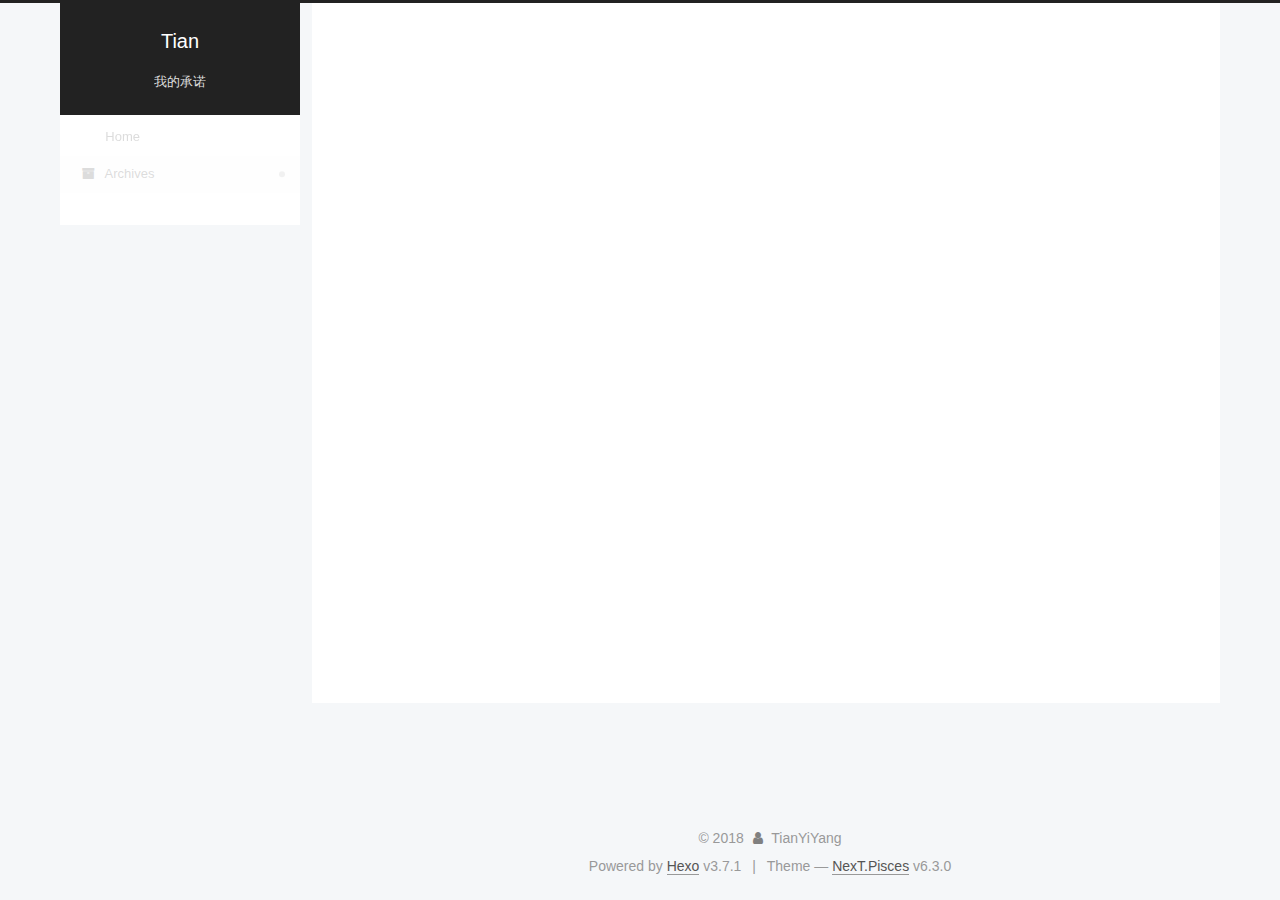
==== commit 6f211ea6: "Site updated: 2018-07-23 00:35:43" ====
--- a/archives/index.html
+++ b/archives/index.html
@@ -223,16 +223,16 @@
         
           
           <li class="menu-item menu-item-home">
-    <a href="/主页" rel="section">
-      <i class="menu-item-icon fa fa-fw fa-question-circle"></i> <br />Home</a>
+    <a href="/" rel="section">
+      <i class="menu-item-icon fa fa-fw fa-首页"></i> <br />Home</a>
   </li>
         
         
         
           
-          <li class="menu-item menu-item-archives">
-    <a href="/全部文章" rel="section">
-      <i class="menu-item-icon fa fa-fw fa-question-circle"></i> <br />Archives</a>
+          <li class="menu-item menu-item-archives menu-item-active">
+    <a href="/archives/" rel="section">
+      <i class="menu-item-icon fa fa-fw fa-archive"></i> <br />Archives</a>
   </li>
 
       
@@ -388,7 +388,7 @@
               
                 <div class="site-state-item site-state-posts">
                 
-                  <a href="/全部文章">
+                  <a href="/archives/">
                 
                     <span class="site-state-item-count">1</span>
                     <span class="site-state-item-name">posts</span>
--- a/css/main.css
+++ b/css/main.css
@@ -1849,7 +1849,7 @@
   width: 4px;
   height: 4px;
   border-radius: 50%;
-  background: #ffa2f5;
+  background: #c6ffd2;
 }
 .links-of-blogroll {
   font-size: 13px;
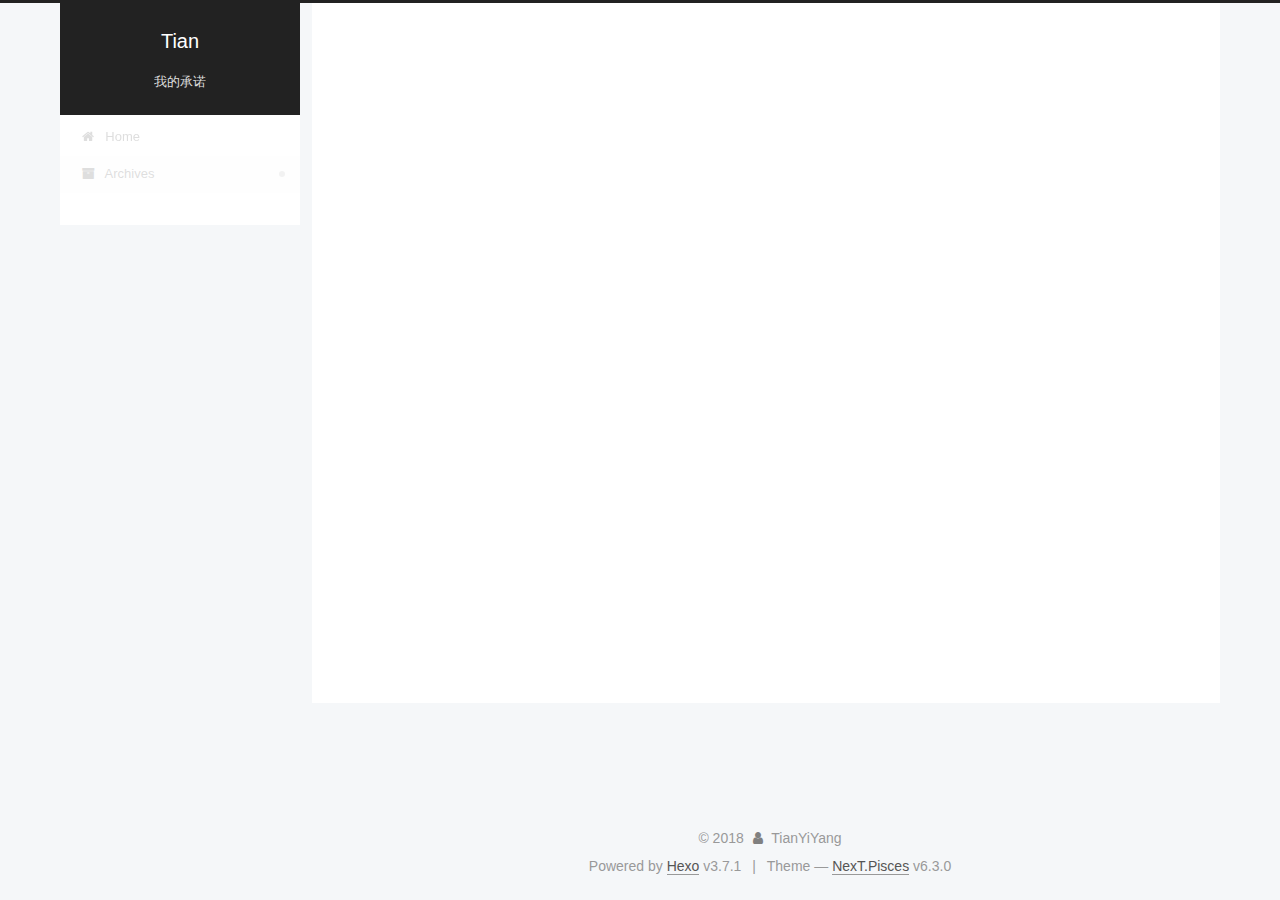
==== commit 0128f3c6: "Site updated: 2018-07-23 00:39:09" ====
--- a/archives/index.html
+++ b/archives/index.html
@@ -224,7 +224,7 @@
           
           <li class="menu-item menu-item-home">
     <a href="/" rel="section">
-      <i class="menu-item-icon fa fa-fw fa-首页"></i> <br />Home</a>
+      <i class="menu-item-icon fa fa-fw fa-home"></i> <br />Home</a>
   </li>
         
         
--- a/css/main.css
+++ b/css/main.css
@@ -1849,7 +1849,7 @@
   width: 4px;
   height: 4px;
   border-radius: 50%;
-  background: #c6ffd2;
+  background: #b56b78;
 }
 .links-of-blogroll {
   font-size: 13px;
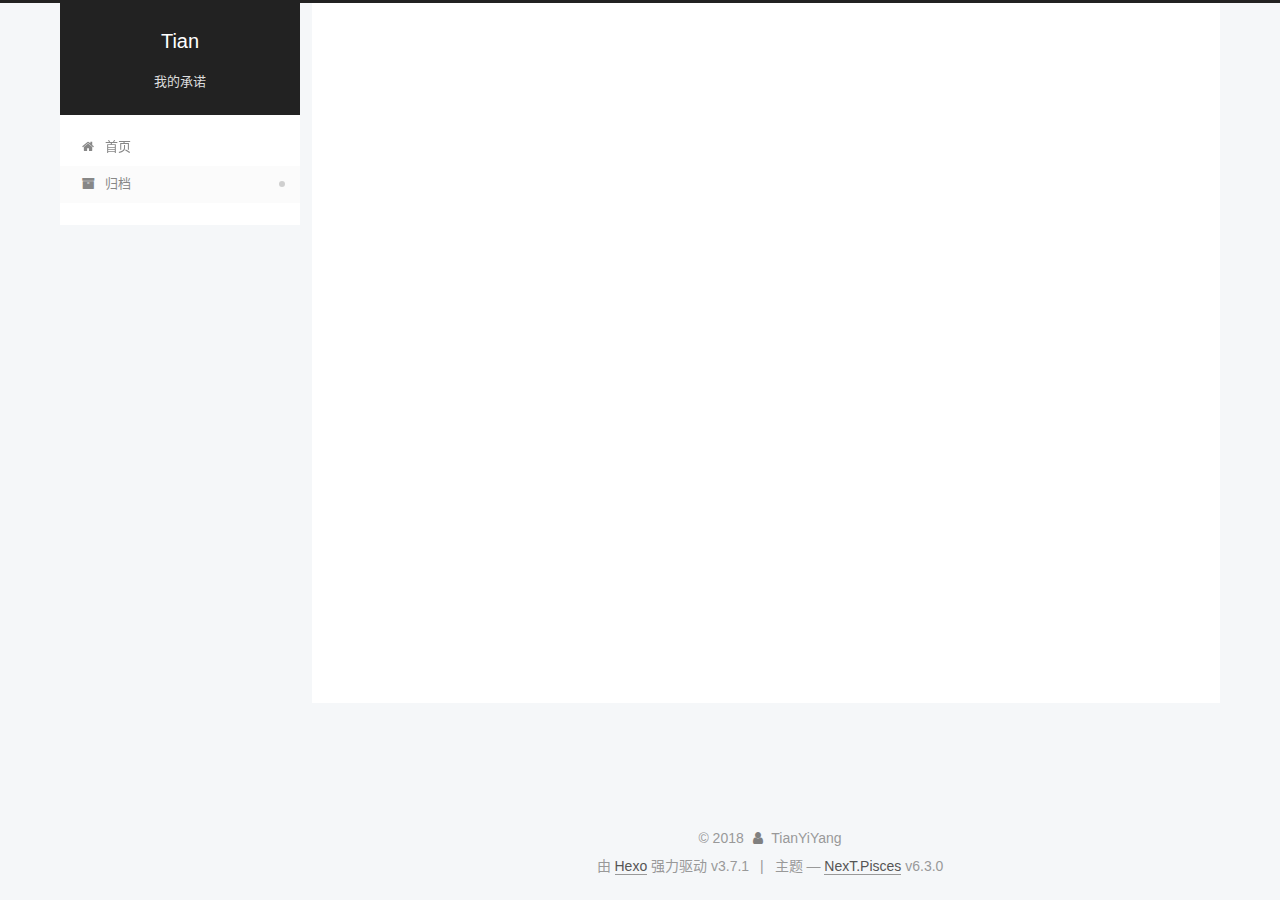
==== commit 79bb326c: "Site updated: 2018-07-23 00:40:54" ====
--- a/archives/index.html
+++ b/archives/index.html
@@ -14,7 +14,7 @@
   
 
 
-<html class="theme-next pisces use-motion" lang="zh-Hans">
+<html class="theme-next pisces use-motion" lang="zh-CN">
 <head>
   <meta charset="UTF-8"/>
 <meta http-equiv="X-UA-Compatible" content="IE=edge" />
@@ -114,7 +114,7 @@
 <meta property="og:url" content="http://yoursite.com/archives/index.html">
 <meta property="og:site_name" content="Tian">
 <meta property="og:description" content="一个小白前端的成长史">
-<meta property="og:locale" content="zh-Hans">
+<meta property="og:locale" content="zh-CN">
 <meta name="twitter:card" content="summary">
 <meta name="twitter:title" content="Tian">
 <meta name="twitter:description" content="一个小白前端的成长史">
@@ -134,7 +134,7 @@
   };
 </script>
 
-  <title>Archive | Tian</title>
+  <title>归档 | Tian</title>
   
 
 
@@ -174,7 +174,7 @@
 
 </head>
 
-<body itemscope itemtype="http://schema.org/WebPage" lang="zh-Hans">
+<body itemscope itemtype="http://schema.org/WebPage" lang="zh-CN">
 
   
   
@@ -204,7 +204,7 @@
   </div>
 
   <div class="site-nav-toggle">
-    <button aria-label="Toggle navigation bar">
+    <button aria-label="切换导航栏">
       <span class="btn-bar"></span>
       <span class="btn-bar"></span>
       <span class="btn-bar"></span>
@@ -224,7 +224,7 @@
           
           <li class="menu-item menu-item-home">
     <a href="/" rel="section">
-      <i class="menu-item-icon fa fa-fw fa-home"></i> <br />Home</a>
+      <i class="menu-item-icon fa fa-fw fa-home"></i> <br />首页</a>
   </li>
         
         
@@ -232,7 +232,7 @@
           
           <li class="menu-item menu-item-archives menu-item-active">
     <a href="/archives/" rel="section">
-      <i class="menu-item-icon fa fa-fw fa-archive"></i> <br />Archives</a>
+      <i class="menu-item-icon fa fa-fw fa-archive"></i> <br />归档</a>
   </li>
 
       
@@ -294,7 +294,7 @@
         
           
         
-        Um..! 1 post. Keep on posting.
+        嗯..! 目前共计 1 篇日志。 继续努力。
       </span>
       
 
@@ -391,7 +391,7 @@
                   <a href="/archives/">
                 
                     <span class="site-state-item-count">1</span>
-                    <span class="site-state-item-name">posts</span>
+                    <span class="site-state-item-name">日志</span>
                   </a>
                 </div>
               
@@ -448,7 +448,7 @@
 
 
 
-  <div class="powered-by">Powered by <a class="theme-link" target="_blank" href="https://hexo.io">Hexo</a> v3.7.1</div>
+  <div class="powered-by">由 <a class="theme-link" target="_blank" href="https://hexo.io">Hexo</a> 强力驱动 v3.7.1</div>
 
 
 
@@ -456,7 +456,7 @@
 
 
 
-  <div class="theme-info">Theme &mdash; <a class="theme-link" target="_blank" href="https://theme-next.org">NexT.Pisces</a> v6.3.0</div>
+  <div class="theme-info">主题 &mdash; <a class="theme-link" target="_blank" href="https://theme-next.org">NexT.Pisces</a> v6.3.0</div>
 
 
 
--- a/css/main.css
+++ b/css/main.css
@@ -1849,7 +1849,7 @@
   width: 4px;
   height: 4px;
   border-radius: 50%;
-  background: #b56b78;
+  background: #fff;
 }
 .links-of-blogroll {
   font-size: 13px;
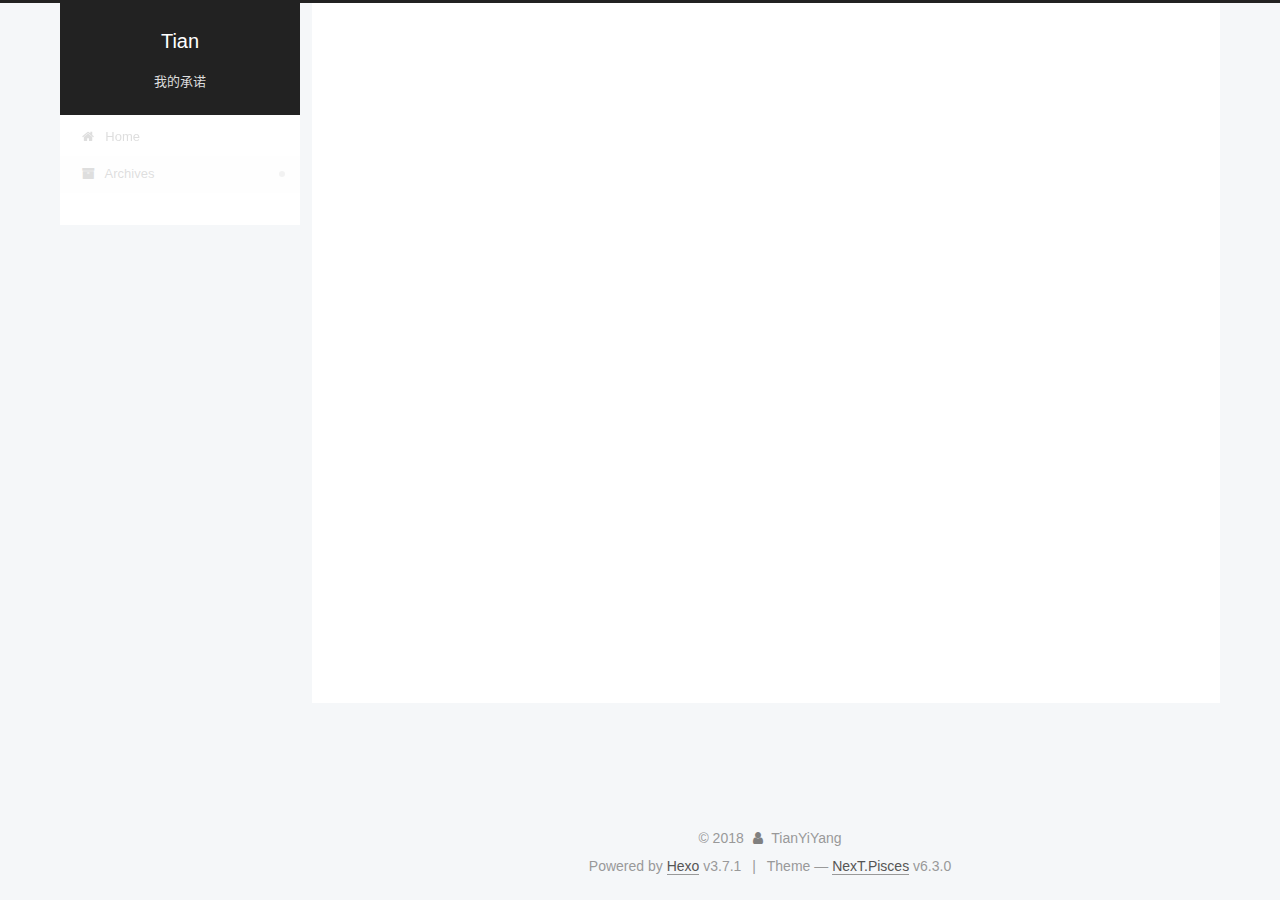
==== commit 66d36d13: "Site updated: 2018-07-23 00:44:03" ====
--- a/archives/index.html
+++ b/archives/index.html
@@ -14,7 +14,7 @@
   
 
 
-<html class="theme-next pisces use-motion" lang="zh-CN">
+<html class="theme-next pisces use-motion" lang="zh-hk">
 <head>
   <meta charset="UTF-8"/>
 <meta http-equiv="X-UA-Compatible" content="IE=edge" />
@@ -114,7 +114,7 @@
 <meta property="og:url" content="http://yoursite.com/archives/index.html">
 <meta property="og:site_name" content="Tian">
 <meta property="og:description" content="一个小白前端的成长史">
-<meta property="og:locale" content="zh-CN">
+<meta property="og:locale" content="zh-hk">
 <meta name="twitter:card" content="summary">
 <meta name="twitter:title" content="Tian">
 <meta name="twitter:description" content="一个小白前端的成长史">
@@ -134,7 +134,7 @@
   };
 </script>
 
-  <title>归档 | Tian</title>
+  <title>Archive | Tian</title>
   
 
 
@@ -174,7 +174,7 @@
 
 </head>
 
-<body itemscope itemtype="http://schema.org/WebPage" lang="zh-CN">
+<body itemscope itemtype="http://schema.org/WebPage" lang="zh-hk">
 
   
   
@@ -204,7 +204,7 @@
   </div>
 
   <div class="site-nav-toggle">
-    <button aria-label="切换导航栏">
+    <button aria-label="Toggle navigation bar">
       <span class="btn-bar"></span>
       <span class="btn-bar"></span>
       <span class="btn-bar"></span>
@@ -224,7 +224,7 @@
           
           <li class="menu-item menu-item-home">
     <a href="/" rel="section">
-      <i class="menu-item-icon fa fa-fw fa-home"></i> <br />首页</a>
+      <i class="menu-item-icon fa fa-fw fa-home"></i> <br />Home</a>
   </li>
         
         
@@ -232,7 +232,7 @@
           
           <li class="menu-item menu-item-archives menu-item-active">
     <a href="/archives/" rel="section">
-      <i class="menu-item-icon fa fa-fw fa-archive"></i> <br />归档</a>
+      <i class="menu-item-icon fa fa-fw fa-archive"></i> <br />Archives</a>
   </li>
 
       
@@ -294,7 +294,7 @@
         
           
         
-        嗯..! 目前共计 1 篇日志。 继续努力。
+        Um..! 1 post. Keep on posting.
       </span>
       
 
@@ -391,7 +391,7 @@
                   <a href="/archives/">
                 
                     <span class="site-state-item-count">1</span>
-                    <span class="site-state-item-name">日志</span>
+                    <span class="site-state-item-name">posts</span>
                   </a>
                 </div>
               
@@ -448,7 +448,7 @@
 
 
 
-  <div class="powered-by">由 <a class="theme-link" target="_blank" href="https://hexo.io">Hexo</a> 强力驱动 v3.7.1</div>
+  <div class="powered-by">Powered by <a class="theme-link" target="_blank" href="https://hexo.io">Hexo</a> v3.7.1</div>
 
 
 
@@ -456,7 +456,7 @@
 
 
 
-  <div class="theme-info">主题 &mdash; <a class="theme-link" target="_blank" href="https://theme-next.org">NexT.Pisces</a> v6.3.0</div>
+  <div class="theme-info">Theme &mdash; <a class="theme-link" target="_blank" href="https://theme-next.org">NexT.Pisces</a> v6.3.0</div>
 
 
 
--- a/css/main.css
+++ b/css/main.css
@@ -1849,7 +1849,7 @@
   width: 4px;
   height: 4px;
   border-radius: 50%;
-  background: #fff;
+  background: #ff50ff;
 }
 .links-of-blogroll {
   font-size: 13px;
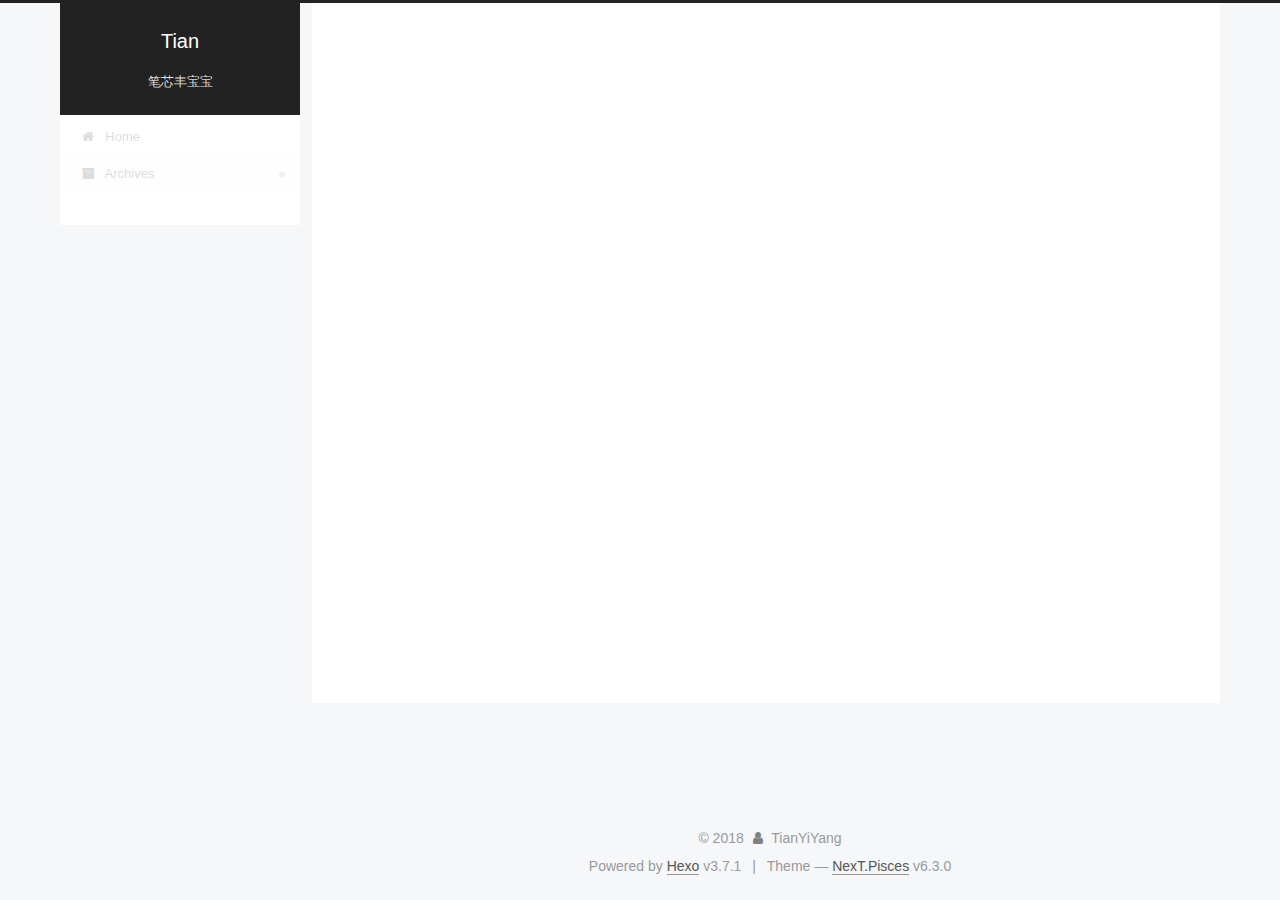
==== commit 1c7bc079: "Site updated: 2018-07-23 00:48:39" ====
--- a/archives/index.html
+++ b/archives/index.html
@@ -14,7 +14,7 @@
   
 
 
-<html class="theme-next pisces use-motion" lang="zh-hk">
+<html class="theme-next pisces use-motion" lang="zh-Hans">
 <head>
   <meta charset="UTF-8"/>
 <meta http-equiv="X-UA-Compatible" content="IE=edge" />
@@ -114,7 +114,7 @@
 <meta property="og:url" content="http://yoursite.com/archives/index.html">
 <meta property="og:site_name" content="Tian">
 <meta property="og:description" content="一个小白前端的成长史">
-<meta property="og:locale" content="zh-hk">
+<meta property="og:locale" content="zh-Hans">
 <meta name="twitter:card" content="summary">
 <meta name="twitter:title" content="Tian">
 <meta name="twitter:description" content="一个小白前端的成长史">
@@ -174,7 +174,7 @@
 
 </head>
 
-<body itemscope itemtype="http://schema.org/WebPage" lang="zh-hk">
+<body itemscope itemtype="http://schema.org/WebPage" lang="zh-Hans">
 
   
   
@@ -198,7 +198,7 @@
     </div>
     
       
-        <p class="site-subtitle">我的承诺</p>
+        <p class="site-subtitle">笔芯丰宝宝</p>
       
     
   </div>
--- a/css/main.css
+++ b/css/main.css
@@ -1849,7 +1849,7 @@
   width: 4px;
   height: 4px;
   border-radius: 50%;
-  background: #ff50ff;
+  background: #3bffff;
 }
 .links-of-blogroll {
   font-size: 13px;
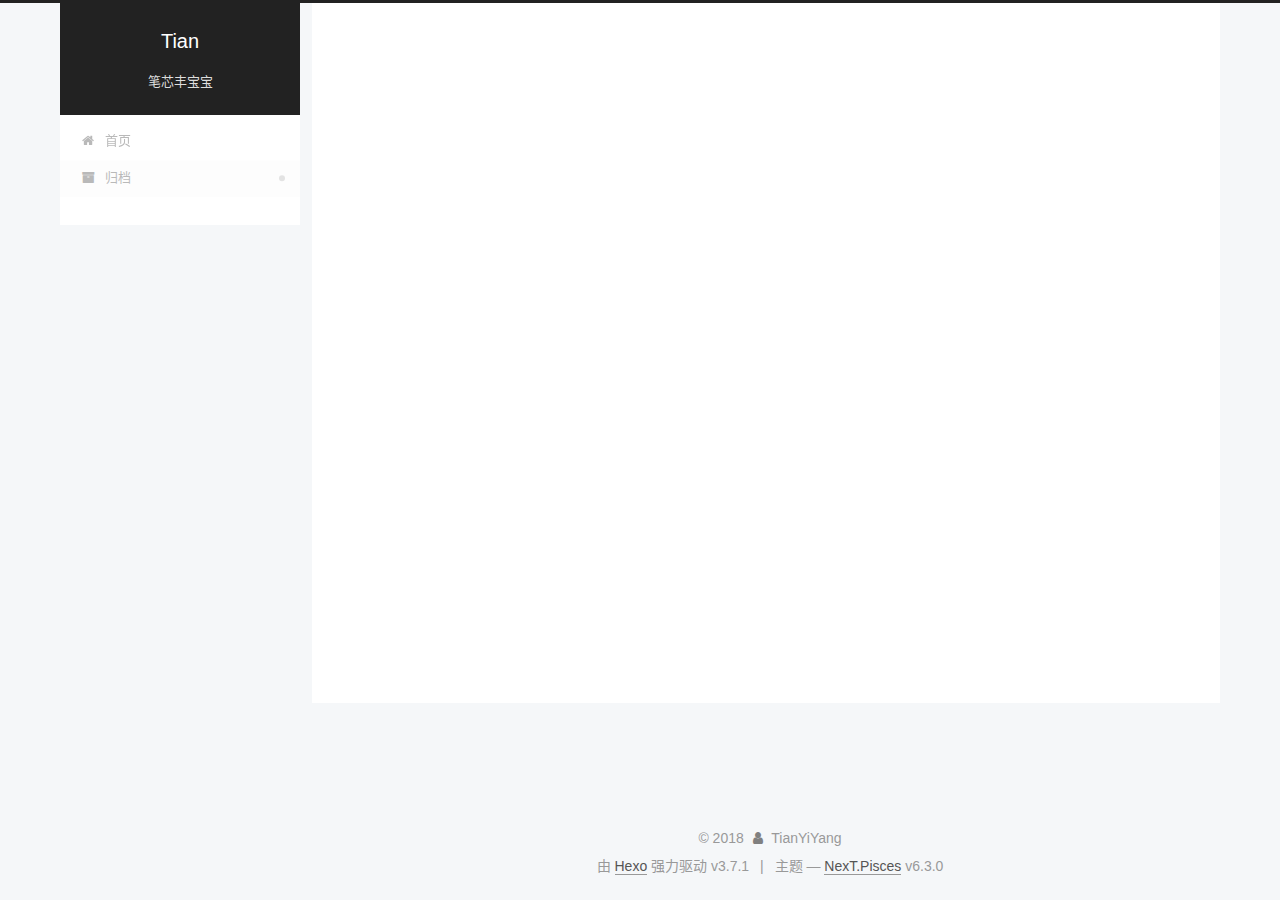
==== commit c13665f2: "Site updated: 2018-07-23 00:51:02" ====
--- a/archives/index.html
+++ b/archives/index.html
@@ -14,7 +14,7 @@
   
 
 
-<html class="theme-next pisces use-motion" lang="zh-Hans">
+<html class="theme-next pisces use-motion" lang="zh-CN">
 <head>
   <meta charset="UTF-8"/>
 <meta http-equiv="X-UA-Compatible" content="IE=edge" />
@@ -114,7 +114,7 @@
 <meta property="og:url" content="http://yoursite.com/archives/index.html">
 <meta property="og:site_name" content="Tian">
 <meta property="og:description" content="一个小白前端的成长史">
-<meta property="og:locale" content="zh-Hans">
+<meta property="og:locale" content="zh-CN">
 <meta name="twitter:card" content="summary">
 <meta name="twitter:title" content="Tian">
 <meta name="twitter:description" content="一个小白前端的成长史">
@@ -134,7 +134,7 @@
   };
 </script>
 
-  <title>Archive | Tian</title>
+  <title>归档 | Tian</title>
   
 
 
@@ -174,7 +174,7 @@
 
 </head>
 
-<body itemscope itemtype="http://schema.org/WebPage" lang="zh-Hans">
+<body itemscope itemtype="http://schema.org/WebPage" lang="zh-CN">
 
   
   
@@ -204,7 +204,7 @@
   </div>
 
   <div class="site-nav-toggle">
-    <button aria-label="Toggle navigation bar">
+    <button aria-label="切换导航栏">
       <span class="btn-bar"></span>
       <span class="btn-bar"></span>
       <span class="btn-bar"></span>
@@ -224,7 +224,7 @@
           
           <li class="menu-item menu-item-home">
     <a href="/" rel="section">
-      <i class="menu-item-icon fa fa-fw fa-home"></i> <br />Home</a>
+      <i class="menu-item-icon fa fa-fw fa-home"></i> <br />首页</a>
   </li>
         
         
@@ -232,7 +232,7 @@
           
           <li class="menu-item menu-item-archives menu-item-active">
     <a href="/archives/" rel="section">
-      <i class="menu-item-icon fa fa-fw fa-archive"></i> <br />Archives</a>
+      <i class="menu-item-icon fa fa-fw fa-archive"></i> <br />归档</a>
   </li>
 
       
@@ -294,7 +294,7 @@
         
           
         
-        Um..! 1 post. Keep on posting.
+        嗯..! 目前共计 1 篇日志。 继续努力。
       </span>
       
 
@@ -391,7 +391,7 @@
                   <a href="/archives/">
                 
                     <span class="site-state-item-count">1</span>
-                    <span class="site-state-item-name">posts</span>
+                    <span class="site-state-item-name">日志</span>
                   </a>
                 </div>
               
@@ -448,7 +448,7 @@
 
 
 
-  <div class="powered-by">Powered by <a class="theme-link" target="_blank" href="https://hexo.io">Hexo</a> v3.7.1</div>
+  <div class="powered-by">由 <a class="theme-link" target="_blank" href="https://hexo.io">Hexo</a> 强力驱动 v3.7.1</div>
 
 
 
@@ -456,7 +456,7 @@
 
 
 
-  <div class="theme-info">Theme &mdash; <a class="theme-link" target="_blank" href="https://theme-next.org">NexT.Pisces</a> v6.3.0</div>
+  <div class="theme-info">主题 &mdash; <a class="theme-link" target="_blank" href="https://theme-next.org">NexT.Pisces</a> v6.3.0</div>
 
 
 
--- a/css/main.css
+++ b/css/main.css
@@ -1849,7 +1849,7 @@
   width: 4px;
   height: 4px;
   border-radius: 50%;
-  background: #3bffff;
+  background: #0eb814;
 }
 .links-of-blogroll {
   font-size: 13px;
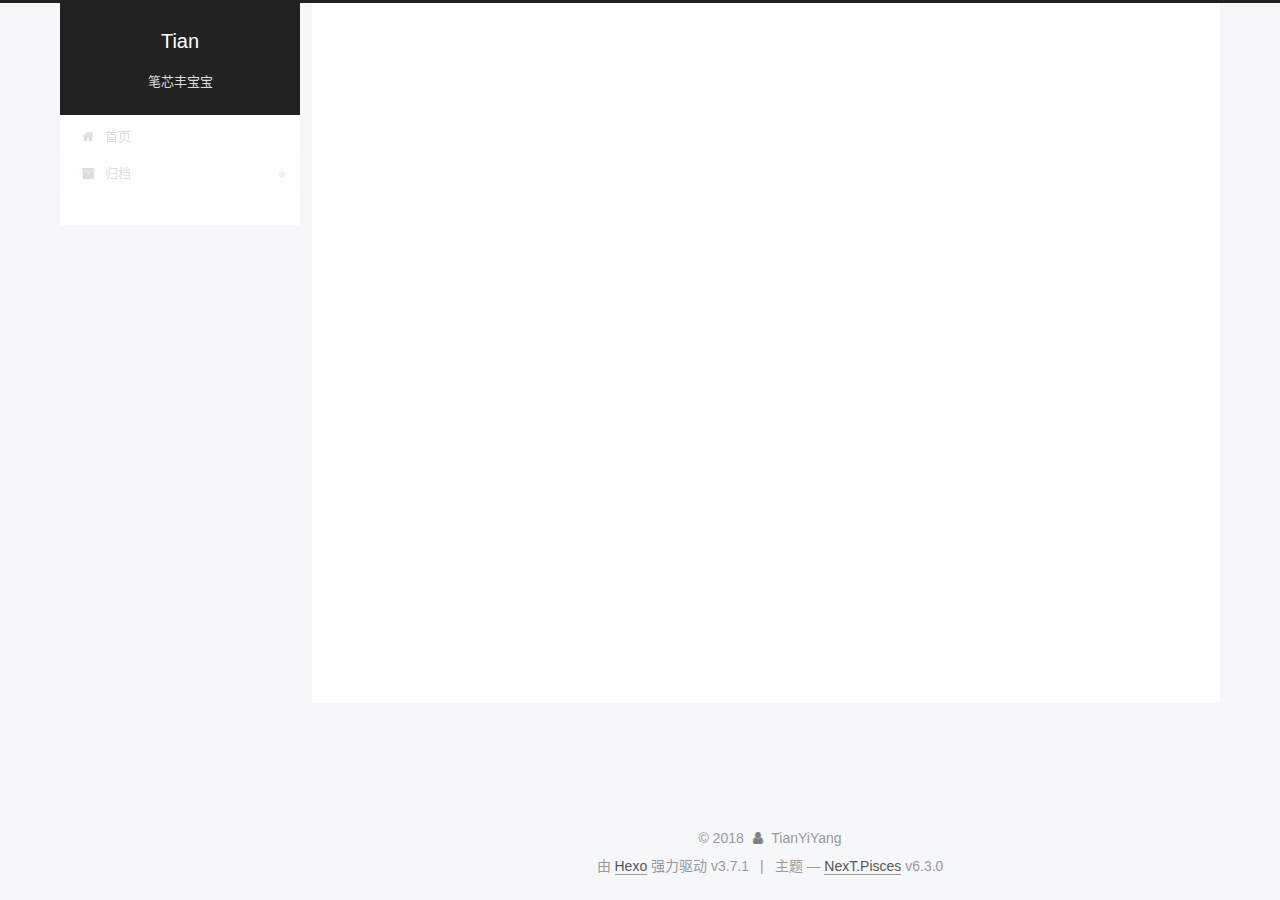
==== commit a1367553: "Site updated: 2018-07-29 11:57:23" ====
--- a/archives/index.html
+++ b/archives/index.html
@@ -319,7 +319,7 @@
 
       <h2 class="post-title">
         
-            <a class="post-title-link" href="/2018/07/22/构建自己的blog/" itemprop="url">
+            <a class="post-title-link" href="/2018/07/26/构建自己的blog/" itemprop="url">
               
                 <span itemprop="name">搭建个人blog</span>
               
@@ -329,9 +329,9 @@
 
       <div class="post-meta">
         <time class="post-time" itemprop="dateCreated"
-              datetime="2018-07-22T18:51:29+08:00"
-              content="2018-07-22" >
-          07-22
+              datetime="2018-07-26T08:51:29+08:00"
+              content="2018-07-26" >
+          07-26
         </time>
       </div>
 
--- a/css/main.css
+++ b/css/main.css
@@ -1849,7 +1849,7 @@
   width: 4px;
   height: 4px;
   border-radius: 50%;
-  background: #0eb814;
+  background: #5b8503;
 }
 .links-of-blogroll {
   font-size: 13px;
